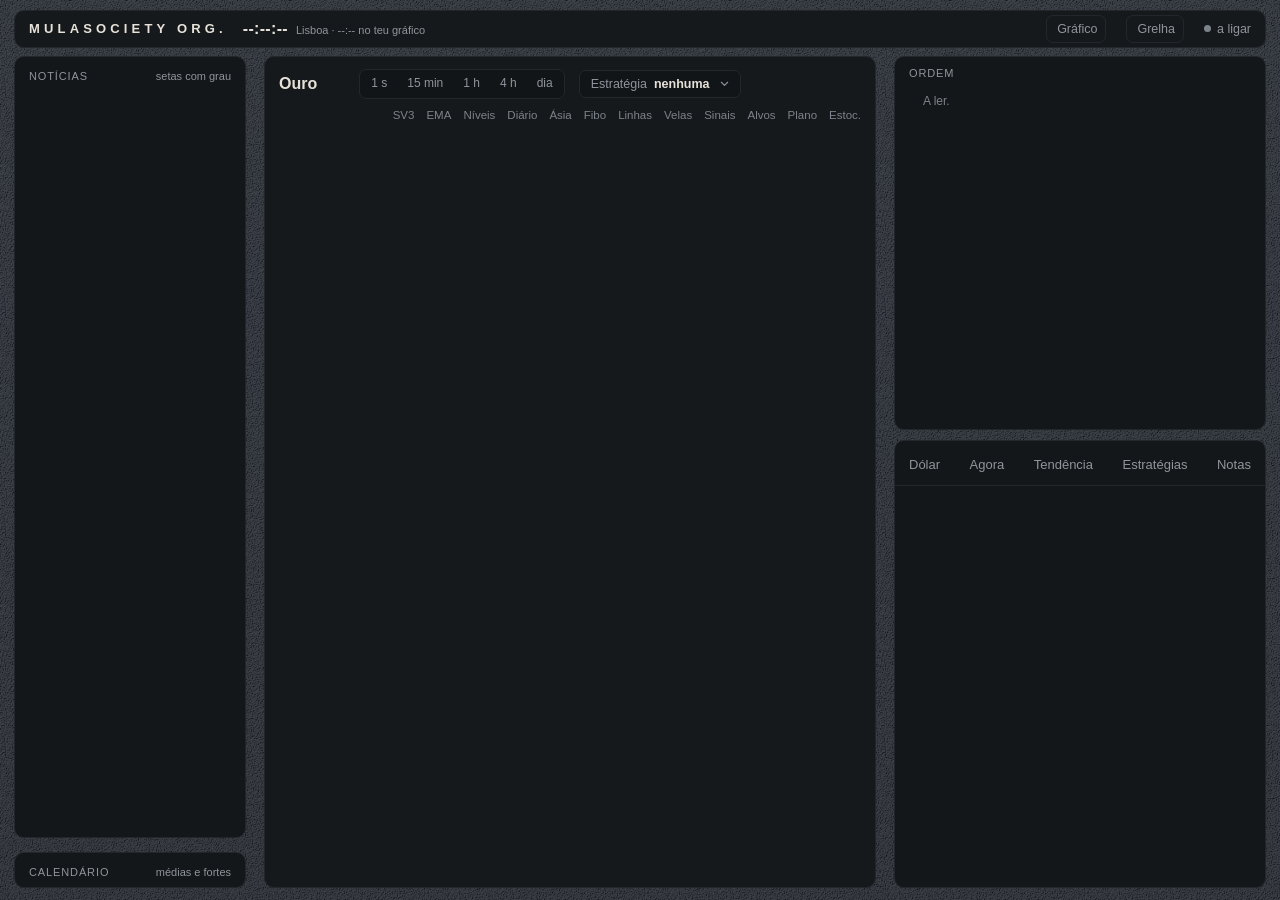
==== index.html @ 365e5f29 "Página do Jarvis do amigo" ====
<!doctype html>
<html lang="pt-PT" class="amigo">
<head>
<meta charset="utf-8">
<meta name="viewport" content="width=device-width, initial-scale=1, viewport-fit=cover">
<meta name="jarvis-codigo" content="__CODIGO__">
<title>MULASOCIETY ORG.</title>
<script>window.JARVIS_API = 'https://nefwmezamnjbgtswjkoy.supabase.co/functions/v1/jarvis-amigo'; window.JARVIS_VERSAO = 'fc8539d86f'</script>
<link rel="stylesheet" href="estilo.css?v=fc8539d86f">
<script>try{var g=localStorage.getItem('jarvis-grafico');if(g&&g!=='escuro')document.documentElement.dataset.graf=g}catch(e){}</script>
<link rel="icon" href="favicon.png">
<script src="vendor/lightweight-charts.standalone.production.js"></script>
</head>
<body>
<div id="app">
  <header class="topo">
    <div class="marca">MULASOCIETY ORG.</div>
    <div class="relogio"><b class="num" id="relogio">--:--:--</b><span>Lisboa · <span class="num" id="relogioGraf">--:--</span> no teu gráfico</span></div>
    <div class="it" id="sessoes"></div>
    <div class="it" id="resultado"><button type="button" class="temaBtn fatBtn" id="fatBtn" aria-pressed="false" hidden><span class="fat-longo">Calendário de faturação</span><span class="fat-curto">Faturação</span> <b class="num" id="fatBtnV"></b></button><span id="resultadoTxt"></span></div>
    <div class="dir">
      <div class="it" id="topoRobo" hidden></div>
      <button type="button" class="temaBtn" id="lucrosBtn" aria-haspopup="dialog" hidden>Lucros</button>
      <button type="button" class="temaBtn" id="temaBtn" aria-haspopup="dialog">Gráfico</button>
      <button type="button" class="temaBtn" id="grelhaBtn" aria-haspopup="dialog">Grelha</button>
      <div class="it" id="topoConta"></div>
      <div class="it" id="ligacao"><span class="ponto"></span>a ligar</div>
    </div>
  </header>
  <main class="grelha">
    <section class="col esq">
      <!-- 23/10 («em vez de radar, depois vamos meter isso no teu lado, mas arquiva para já; mete as notícias aí do lado
           esquerdo»): as notícias e o calendário passaram para o lugar do radar; o radar fica escondido até ir para o lado da conversa -->
      <!-- 24/10 («quero que seja um card específico no topo das notícias sozinho»): o calendário num card só, por cima -->
      <div class="card cresce noticias"><div class="tit"><span>Notícias</span><span>setas com grau<button type="button" id="pausaNot" class="pausaNot" hidden></button></span></div><div class="desliza"><div id="noticias"></div></div></div>
      <!-- 29/10 («o calendário mete tipo em baixo das notícias, em pequeno mesmo»): por baixo das notícias, só com a altura dos eventos -->
      <div class="card calendario"><div class="tit"><span>Calendário</span><span>médias e fortes</span></div><div id="calendario"></div></div>
      <div class="card cresce" hidden><div class="tit"><span>Radar</span><span id="radarInfo">a ler os pares</span></div><div class="desliza" id="radar"></div></div>
      <!-- 23/10 («também podes arquivar a força das divisas»): escondida como o radar -->
      <div class="card" hidden><div class="tit"><span>Força das divisas</span><span>24 h · 5 dias</span></div><div class="forca" id="forca"><div class="vazio">A medir pelos 28 pares.</div></div></div>
    </section>
    <section class="col centro">
      <div class="card cresce cardGraf">
        <div class="cab">
          <span class="sim" id="gNome">Ouro</span><span class="px num" id="gPx"></span><span class="num" id="gVar"></span>
          <div class="seg" id="tfs"><button type="button" data-tf="1s">1 s</button><button type="button" data-tf="15m">15 min</button><button type="button" data-tf="1h">1 h</button><button type="button" data-tf="4h">4 h</button><button type="button" data-tf="1d">dia</button></div>
          <button type="button" class="estrBtn camBtn" id="camBtn" aria-haspopup="dialog"><span class="r">Camadas</span><b id="camBtnV">0</b><svg viewBox="0 0 24 24" aria-hidden="true"><path d="m7 10 5 5 5-5"/></svg></button>
          <button type="button" class="estrBtn" id="estrBtn" aria-haspopup="dialog"><span class="r">Estratégia</span><b id="estrBtnV">nenhuma</b><svg viewBox="0 0 24 24" aria-hidden="true"><path d="m7 10 5 5 5-5"/></svg></button><label class="estrSel" hidden><span class="sr">Estratégia no gráfico</span><select id="estrSel"><option value="">Estratégia: nenhuma</option></select></label>
          <span class="timer num" id="gTimer" title="tempo até a vela deste tempo fechar"></span>
          <div class="camadas" id="camadas"><button type="button" data-c="sv3">SV3</button><button type="button" data-c="ema">EMA</button><button type="button" data-c="niveis">Níveis</button><button type="button" data-c="diario">Diário</button><button type="button" data-c="asia">Ásia</button><button type="button" data-c="fibo">Fibo</button><button type="button" data-c="linhas">Linhas</button><button type="button" data-c="velas">Velas</button><button type="button" data-c="sinais">Sinais</button><button type="button" data-c="alvos">Alvos</button><button type="button" data-c="plano">Plano</button><button type="button" data-c="posicoes">Posições</button><button type="button" data-c="estoc">Estoc.</button></div>
        </div>
        <div id="grafico"><div id="dica"></div></div>
        <div class="legenda"><span data-c="sv3"><i style="background:var(--rosa)"></i>vermelha do SV3</span><span data-c="sv3"><i style="background:#8b9096"></i>cinzenta</span><span data-c="sv3"><i style="background:var(--salva)"></i>verde</span><span data-c="ema"><i style="background:var(--areia)"></i><span id="legEma">EMA 200 de 15 min</span></span><span data-c="ema"><i class="trac"></i>EMA 80</span><span data-c="fibo"><i class="pont"></i>Fibonacci de 4 h</span><span data-c="diario"><i class="caixa"></i>zonas do diário</span><span data-c="linhas"><i style="background:var(--salva)"></i>linhas de tendência (4 h grossa, 1 h fina)</span><span data-c="velas">● velas de confirmação</span><span data-c="sinais">▼▲ sinais do robô</span><span class="suave">passa o rato por cima para ver o que é</span><span data-c="alvos"><i style="background:var(--salva);opacity:.55"></i>caixa verde até ao TP3, vermelha até ao stop</span></div>
        <!-- 22/10: a máquina do tempo saiu do ecrã («retira isto»); o robô na nuvem continua a usá-la antes de entrar -->
        <div class="maq" id="maquina" hidden></div>
      </div>
      <!-- 24/10 («também quero um card sozinho disto»): a tabela das estratégias num card próprio, por baixo do gráfico (app.js) -->
      <div class="card estrTP" id="estrTP" hidden></div>
    </section>
    <section class="col dir">
      <div class="card"><div class="tit"><span>Ordem</span><span class="num" id="planoVela"></span></div><div class="plano" id="plano"><div class="vazio">A ler.</div></div></div>
      <!-- 22/10 («muitos cartões à direita», «a ordem das coisas»): por baixo do plano, um só cartão com separadores; abre no
           «Agora», o resumo de quatro linhas, e o resto fica a um toque -->
      <div class="card abas">
        <div class="separadores" id="separadores"><button type="button" data-aba="macro">Dólar</button><button type="button" data-aba="agora">Agora</button><button type="button" data-aba="tendencia">Tendência</button><button type="button" data-aba="estrategias">Estratégias</button><button type="button" data-aba="observacoes">Notas</button><button type="button" data-aba="conversa">Conversa</button></div>
        <div class="aba desliza" data-aba="agora"><div class="tit"><span>Agora</span><span class="num" id="vela"></span></div><div class="brief" id="brief"></div><div class="brief" id="conta"></div></div>
        <div class="aba desliza" data-aba="tendencia"><div class="tit"><span>Tendência</span><span>direção pela EMA 200</span></div><div id="tendencia"><div class="vazio">A ler o dia, o 4 h, o 1 h e o 15 min.</div></div></div>
        <div class="aba desliza" data-aba="estrategias"><div class="tit"><span>Estratégias que mandaste</span><span>aplicadas sempre</span></div><div id="estrategias"><div class="vazio">A ler.</div></div></div>
        <!-- 24/10: o dólar e o petróleo, que confirmam (ou não) a entrada e a saída no ouro (app.js, macro) -->
        <div class="aba desliza" data-aba="macro"><div class="tit"><span>Dólar e petróleo</span><span>confirmam o ouro?</span></div><div id="macro"><div class="vazio">A ler.</div></div></div>
        <div class="aba desliza" data-aba="observacoes"><div class="tit"><span>Notas</span><span id="obsInfo">o que vai acontecendo</span></div><div class="obs" id="obs"></div></div>
        <div class="aba conversa" data-aba="conversa"><div class="tit"><span>Conversa</span><span>o Claude do teu Mac</span></div><div class="conv desliza" id="conversa"></div>
          <form class="entrada" id="pergunta"><input id="texto" placeholder="Escreve a tua pergunta…" autocomplete="off"><button type="submit">enviar</button></form></div>
      </div>
  <!-- 24/10 («mantém como está mas melhor só a disposição»): as opções passam para o fundo da direita; à esquerda o calendário e as notícias até ao fundo -->
      <div class="card opcoes"><div class="tit"><span>Opções</span></div><div class="opc" id="opcoes"></div></div>
    </section>
  </main>
  <!-- 30/10 («esta parte quero que seja uma página mesmo [...] para assim termos mais informação, não quero tipo popform»): o
       calendário de faturação numa página, no lugar das três colunas; a barra de cima fica (app.js) -->
  <main class="pagina" id="pagFat" aria-labelledby="fatTit" hidden>
    <header class="pag-cab"><button type="button" class="temaBtn" id="fatVoltar"><svg viewBox="0 0 24 24" aria-hidden="true"><path d="m15 6-6 6 6 6"/></svg>Voltar ao gráfico</button><h1 id="fatTit">Calendário de faturação</h1><div class="fat-mes" id="fatMes"></div></header>
    <div id="fatCorpo"><p class="fat-nota">A ler os avisos.</p></div>
  </main>
  <!-- 24/10 («no mobile ainda está difícil mexer; faz algo do género do TradingView para mobile»): no telemóvel não há
       página a correr; um painel de cada vez, a ecrã inteiro, e os separadores em baixo -->
  <nav class="mNav" id="mNav" aria-label="Painéis"><button type="button" data-m="grafico"><svg viewBox="0 0 24 24" aria-hidden="true"><path d="M7 3v18M17 3v18"/><rect x="5" y="7" width="4" height="8" rx="1"/><rect x="15" y="9" width="4" height="7" rx="1"/></svg>Gráfico</button><button type="button" data-m="estrategias"><svg viewBox="0 0 24 24" aria-hidden="true"><path d="M4 6h16M4 12h16M4 18h10"/></svg>Estratégias</button><button type="button" data-m="ordem"><svg viewBox="0 0 24 24" aria-hidden="true"><circle cx="12" cy="12" r="8"/><circle cx="12" cy="12" r="3"/></svg>Ordem</button><button type="button" data-m="analise"><svg viewBox="0 0 24 24" aria-hidden="true"><path d="M3 12h4l3-7 4 14 3-7h4"/></svg>Análise</button><button type="button" data-m="noticias"><svg viewBox="0 0 24 24" aria-hidden="true"><rect x="4" y="4" width="16" height="16" rx="2"/><path d="M8 9h8M8 13h8M8 17h5"/></svg>Notícias</button></nav>
</div>
<div class="dicaTopo" id="resultadoDica" hidden></div>
<!-- 25/10: o separador «Lucros» (app.js), por cima do ecrã -->
<div class="lucros" id="lucros" hidden>
  <div class="lucrosFundo" data-fecha></div>
  <section class="lucrosCaixa" role="dialog" aria-modal="true" aria-labelledby="lucrosTit">
    <header class="lucrosCab"><h2 id="lucrosTit">Lucros</h2><button type="button" class="lucrosFechar" id="lucrosFechar" data-fecha aria-label="Fechar">×</button></header>
    <div id="lucrosCorpo"></div>
  </section>
</div>
<!-- 29/10: o «Ver mais» dos avisos que fecharam (app.js), na mesma janela dos Lucros -->
<div class="lucros" id="fechados" hidden>
  <div class="lucrosFundo" data-fecha></div>
  <section class="lucrosCaixa fechadosCaixa" role="dialog" aria-modal="true" aria-labelledby="fechadosTit">
    <header class="lucrosCab"><h2 id="fechadosTit">Fecharam nas últimas 24 h</h2><button type="button" class="lucrosFechar" id="fechadosFechar" data-fecha aria-label="Fechar">×</button></header>
    <div id="fechadosCorpo"></div>
  </section>
</div>
<script type="module" src="app.js?v=fc8539d86f"></script>
</body>
</html>
---- estilo.css ----
/* O Jarvis: escuro e calmo. Cores suaves (rosa velho, areia, verde salva), barras cinzentas, cor só em texto pequeno.
   Sem brilhos, sem cápsulas com ícone. */
:root { --bg:#0f1113; --painel:#16191c; --painel2:#1a1d21; --borda:#23272c; --texto:#e7e2d9; --suave:#8f959c; --fraco:#7d838a;
        --areia:#d6c39f; --salva:#9cb894; --rosa:#cc9390 }
* { box-sizing:border-box; margin:0; padding:0 }
html, body { height:100% }
body { background:var(--bg); color:var(--texto); font:13px/1.45 -apple-system, BlinkMacSystemFont, "SF Pro Text", "Helvetica Neue", sans-serif; -webkit-font-smoothing:antialiased; overflow:hidden }
#app { height:100%; display:flex; flex-direction:column; padding:10px 14px 12px }
.num { font-variant-numeric:tabular-nums }
.topo { display:flex; align-items:center; gap:20px; white-space:nowrap; padding:0 4px 10px; border-bottom:1px solid var(--borda); margin-bottom:12px; overflow:hidden }
.marca { font-weight:600; letter-spacing:.32em; font-size:15px }
.marca small { letter-spacing:.02em; font-weight:400; color:var(--suave); font-size:12px; margin-left:8px }
.topo .it { color:var(--suave) } .topo .it b { color:var(--texto); font-weight:500 }
.topo .dir { margin-left:auto; display:flex; gap:20px; align-items:center }
.ponto { display:inline-block; width:7px; height:7px; border-radius:50%; background:var(--fraco); margin-right:6px; vertical-align:1px }
.ponto.on { background:var(--salva) } .ponto.erro { background:var(--rosa) } .ponto.pausa { background:var(--areia) }
/* 25/10 («aumentar um pouco estes cards na horizontal, diminuis um pouco o gráfico»): a coluna da direita vai até 372 px; em
   ecrãs estreitos cede primeiro ela, até aos 326 de antes, e o gráfico nunca fica abaixo dos 520 */
.grelha { flex:1; min-height:0; display:grid; grid-template-columns:232px minmax(520px, 1fr) minmax(326px, 372px); gap:18px }
.col { display:flex; flex-direction:column; gap:14px; min-height:0; min-width:0 }
.col.dir { overflow:auto }
.card { background:var(--painel); border:1px solid var(--borda); border-radius:10px }
.card.cresce { flex:1; min-height:0; display:flex; flex-direction:column }
[hidden] { display:none !important }
/* 23/10 (revisão de design): os controlos são botões a sério, com o aspeto de antes; quem usa o teclado vê onde está */
button { font:inherit; color:inherit; background:none; border:0; padding:0; cursor:pointer; text-align:inherit }
:focus-visible { outline:2px solid var(--areia); outline-offset:2px; border-radius:4px }
.conversa { min-height:300px }
.desliza { overflow:auto; flex:1; min-height:0 }
.tit { font-size:11px; letter-spacing:.08em; text-transform:uppercase; color:var(--suave); padding:12px 14px 8px; display:flex; justify-content:space-between; gap:10px }
.tit span + span { text-transform:none; letter-spacing:0 }
.sobe { color:var(--salva) } .desce { color:var(--rosa) } .areia { color:var(--areia) } .suave { color:var(--suave) }
.vazio { padding:6px 14px 12px; color:var(--fraco); font-size:12px }
/* radar */
.par { padding:9px 14px; border-top:1px solid var(--borda); display:grid; grid-template-columns:1fr auto; row-gap:2px; cursor:pointer }
.par:hover { background:#181b1f } .par.ativo { background:var(--painel2) }
.par .n { font-weight:600 } .par .p { text-align:right }
.par .e { grid-column:1 / 2; font-size:11.5px; color:var(--suave); align-self:center } .par .e.toda { grid-column:1 / 3 }
/* 22/10: «carregar gráfico» nos pares; o ouro preso no topo da lista, sempre à mostra */
.par { cursor:default } .par.ouro { cursor:pointer; position:sticky; top:0; z-index:2; background:var(--painel); border-bottom:1px solid var(--borda) } .par.ouro.ativo { background:var(--painel2) }
.carregar { justify-self:end; align-self:center; font:inherit; font-size:11px; line-height:1; padding:5px 9px; border-radius:6px; border:1px solid #3a4047; background:transparent; color:var(--texto); cursor:pointer; white-space:nowrap }
.carregar:hover { background:#22262b; border-color:#4a5058 } .carregar.on { border-color:transparent; color:var(--areia); cursor:default; padding-right:0 }
.par .barra { grid-column:1 / 3; height:3px; background:#24282d; border-radius:2px; margin-top:5px; overflow:hidden }
.par .barra i { display:block; height:100%; background:#5d636a; border-radius:2px }
/* opções */
.opc { padding:2px 14px 12px }
.opc .opcao { width:100%; display:flex; justify-content:space-between; align-items:center; padding:7px 0; font-size:12.5px; text-align:left; cursor:pointer }
.opc .opcao:disabled { color:var(--fraco); cursor:default }
.sw { width:30px; height:17px; border-radius:9px; background:#2a2f35; position:relative; flex:none }
.sw::after { content:''; position:absolute; top:2px; left:2px; width:13px; height:13px; border-radius:50%; background:#8f959c; transition:transform .15s }
.sw.on { background:#3c4a3a } .sw.on::after { transform:translateX(13px); background:var(--salva) }
/* gráfico */
.cab { display:flex; align-items:center; gap:14px; padding:12px 14px 6px; white-space:nowrap }
.cab .sim { font-size:16px; font-weight:600 } .cab .px { font-size:16px }
.seg { display:flex; gap:2px; background:#121518; border:1px solid var(--borda); border-radius:7px; padding:2px }
.seg > * { padding:3px 9px; border-radius:5px; color:var(--suave); font-size:12px; cursor:pointer } .seg > .on { background:#262b31; color:var(--texto) }
.cab { flex-wrap:wrap; row-gap:6px }
.camadas { order:9; flex-basis:100%; display:flex; justify-content:flex-end; gap:12px; font-size:11.5px; color:var(--fraco) } .camadas > * { cursor:pointer } .camadas > .on { color:var(--texto) }
.camadas > .on::before { content:'● '; font-size:8px; vertical-align:2px }
/* desde 23/10 as notícias estão à esquerda e o gráfico ocupa a coluna do meio toda */
#grafico { flex:1; min-height:300px; margin:0 6px; position:relative }
.paneTit { position:absolute; left:6px; top:3px; z-index:3; font-size:11px; color:var(--fraco); pointer-events:none }
/* 25/10: porque é que uma camada ligada não desenha nada (app.js, notaCamada) */
.notaCam { position:absolute; left:10px; top:8px; z-index:6; max-width:calc(100% - 100px); padding:6px 10px; background:#1d2126; border:1px solid var(--borda); border-radius:6px; font-size:12px; line-height:1.4; color:var(--texto); pointer-events:none; opacity:0; transition:opacity .15s }
.notaCam.on { opacity:1 }
#dica { position:absolute; z-index:5; display:none; pointer-events:none; background:#1d2126; border:1px solid var(--borda); border-radius:6px; padding:7px 9px; font-size:12px; max-width:300px; line-height:1.45 }
.legenda { display:flex; flex-wrap:wrap; gap:6px 16px; padding:2px 14px 10px; font-size:11.5px; color:var(--suave) }
.legenda i { display:inline-block; width:14px; height:2px; vertical-align:3px; margin-right:6px }
.legenda i.trac { background:repeating-linear-gradient(90deg, rgba(214,195,159,.6) 0 4px, transparent 4px 7px) }
.legenda i.pont { background:repeating-linear-gradient(90deg, rgba(214,195,159,.7) 0 2px, transparent 2px 4px) }
.legenda i.caixa { height:8px; vertical-align:0; border:1px dashed rgba(214,195,159,.55); background:rgba(214,195,159,.06) }
.maq { margin:0 14px 14px; padding:11px 13px; border:1px solid var(--borda); border-radius:8px; background:#14171a; display:grid; grid-template-columns:1fr auto; gap:4px 18px; align-items:center; font-size:12px }
.maq .t1 { font-size:12.5px } .maq .t2 { color:var(--suave) } .maq .t2 div + div { margin-top:2px }
.maq .ver { grid-row:1 / 3; grid-column:2; text-align:right; color:var(--suave) }
.maq .ver b { display:block; font-size:14px; letter-spacing:.04em }
/* 24/10: o card das estratégias de TP, por baixo do gráfico; uma coluna por maneira de fechar */
.estrTP { padding:0 14px 11px; font-size:12px; flex:none }
.estrTP .tit { padding:10px 0 8px }
.estrTP .lista { display:grid; grid-template-columns:repeat(auto-fit, minmax(150px, 1fr)); gap:8px 18px }
.estrTP .n { color:var(--suave) } .estrTP .nossa .n { color:var(--texto) } .estrTP .n i { font-style:normal; color:var(--areia) }
.estrTP .e b { display:block; font-size:15px; font-weight:600; margin:3px 0 2px } .estrTP .q { color:var(--suave) }
/* observações */
.obs { padding:0 14px 10px }
.obs > div:not(.vazio) { display:grid; grid-template-columns:52px 1fr; gap:10px; padding:6px 0; border-top:1px solid var(--borda); font-size:12.5px }
.obs > div:first-child { border-top:0 } .obs .vazio { padding:6px 0 } .obs .h { color:var(--suave) }
.obs .forte > span:last-child { color:var(--texto); font-weight:500 } .obs .info > span:last-child { color:#c9c4bb }
/* agora e conta */
.brief { padding:0 14px 12px }
.brief p { margin-bottom:8px }
.brief .se { padding-left:12px; position:relative; margin-bottom:6px } .brief .se::before { content:''; position:absolute; left:0; top:9px; width:5px; height:1px; background:var(--suave) }
.brief .forte { color:var(--salva) }
.linha { display:flex; justify-content:space-between; gap:10px; padding:7px 0; border-top:1px solid var(--borda); font-size:12.5px }
.linha span:first-child { color:var(--suave) } .linha span:last-child { text-align:right }
.risco { height:4px; background:#24282d; border-radius:2px; margin:2px 0 4px; overflow:hidden }
.risco i { display:block; height:100%; background:#5d636a; border-radius:2px }
/* notícias e calendário */
.noticia { padding:8px 14px; border-top:1px solid var(--borda); font-size:12px }
.noticia .q { display:flex; justify-content:space-between; align-items:center; gap:8px; color:var(--suave); font-size:11px; margin-bottom:4px }
.noticia .pq { color:var(--suave); font-size:11px; margin-top:3px }
/* conversa */
.conv { padding:0 14px 8px; font-size:12.5px }
.msg { padding:8px 10px; border-radius:8px; margin-bottom:8px; white-space:pre-wrap }
.msg.eu { background:#20242a; margin-left:40px } .msg.jv { background:#191c20; border:1px solid var(--borda) }
.msg .q { color:var(--suave); font-size:11px; margin-bottom:2px }
.entrada { display:flex; gap:8px; margin:0 14px 12px; border:1px solid var(--borda); border-radius:8px; padding:6px 6px 6px 10px }
.entrada input { flex:1; background:transparent; border:0; outline:0; color:var(--texto); font:inherit }
.entrada button { background:#262b31; color:var(--texto); border:0; border-radius:6px; padding:4px 10px; font:inherit; cursor:pointer }
.entrada button:disabled { color:var(--fraco); cursor:default }
::-webkit-scrollbar { width:8px; height:8px } ::-webkit-scrollbar-thumb { background:#2a2f35; border-radius:4px } ::-webkit-scrollbar-track { background:transparent }
.msg .c b { color:var(--texto); font-weight:600 }
/* tendência nos quatro tempos */
.tend { width:100%; border-collapse:collapse; font-size:12.5px }
.tend th { text-align:left; color:var(--fraco); font-weight:400; font-size:11px; padding:0 14px 6px }
.tend td { padding:6px 14px; border-top:1px solid var(--borda); white-space:nowrap }
.tend td:first-child { color:var(--suave) } .tend th:last-child, .tend td:last-child { text-align:right }
.tend .terra { color:var(--areia); font-size:11px }
.tnota { padding:8px 14px 12px; border-top:1px solid var(--borda); font-size:12px; color:var(--suave) } .tnota div + div { margin-top:4px }
.tnota b { color:var(--texto); font-weight:500 }
.fecho { padding:2px 14px 8px; font-size:11.5px; color:var(--suave) }   /* a leitura do fecho, com o mercado fechado */
/* força das divisas: barras cinzentas a partir do meio, o valor com cor */
.forca .m { display:grid; grid-template-columns:34px 1fr 52px 46px; align-items:center; gap:8px; padding:4px 14px; font-size:12px }
.forca .m .n { font-weight:600 } .forca .m .v { text-align:right } .forca .m .c { text-align:right; color:var(--fraco); font-size:11px }
.forca .b { position:relative; height:4px; background:#24282d; border-radius:2px }
.forca .b i { position:absolute; top:0; height:100%; background:#5d636a; border-radius:2px }
.forca .sugere { padding:8px 14px 12px; margin-top:4px; border-top:1px solid var(--borda); font-size:12px; color:var(--suave) }
.forca .sugere b { color:var(--texto); font-weight:500; cursor:pointer } .forca .sugere b:hover { text-decoration:underline }
/* o resumo do «Agora»: o rótulo à esquerda, a frase à direita, os números a negrito; a análise toda fica em «Ver tudo» */
.resumo { margin-bottom:10px }
.resumo > div { display:grid; grid-template-columns:74px 1fr; gap:10px; padding:7px 0; border-top:1px solid var(--borda); font-size:13px }
.resumo > div:first-child { border-top:0; padding-top:0 }
.resumo > div > span:first-child { color:var(--suave); font-size:11.5px; padding-top:1px }
.resumo b { font-weight:600; color:var(--texto) }
.mais summary { cursor:pointer; color:var(--suave); font-size:12px; padding:4px 0 8px; list-style:none }
.mais summary::-webkit-details-marker { display:none } .mais summary::before { content:'▸ '; font-size:10px } .mais[open] summary::before { content:'▾ ' }
.mais[open] summary { margin-bottom:6px }
/* as estratégias que ele mandou */
.estr { padding:8px 14px 10px; border-top:1px solid var(--borda); font-size:12.5px } .estr:first-child { border-top:0; padding-top:2px }
.estr .en { margin-bottom:3px } .estr .ee { margin-bottom:5px } .estr .ee.sinal { color:var(--areia) }
.estr .ep { color:var(--fraco); font-size:12px; padding:1px 0 } .estr .ep.ok { color:var(--salva) } .estr .ep.nao { color:var(--rosa) }
.estr .ec { color:var(--suave); font-size:11.5px; margin-top:5px }
.estr b { font-weight:600 }
/* o plano de agora */
.plano { padding:0 14px 12px }
.plano .acao { font-size:18px; font-weight:600; letter-spacing:.04em; margin-bottom:8px } .plano .acao small { font-size:12px; font-weight:400; letter-spacing:0; color:var(--suave) }
.plano .acao.vender { color:var(--rosa) } .plano .acao.comprar { color:var(--salva) } .plano .acao.esperar { color:var(--areia) }
.plano .pl { display:grid; grid-template-columns:58px auto 1fr; gap:4px 10px; padding:6px 0; border-top:1px solid var(--borda); font-size:12.5px; align-items:baseline }
.plano .pl > span:first-child { color:var(--suave); font-size:11.5px } .plano .pl b { font-weight:600 } .plano .pl .x { color:var(--suave); font-size:11.5px }
.plano .pq { color:var(--suave); font-size:12px; margin-top:6px }
/* o quadro dos alvos (camada «Alvos»), no canto de baixo à direita das velas */
.alvos { position:absolute; z-index:4; display:none; pointer-events:none; width:224px; padding:8px 10px 7px; background:rgba(21,24,28,.92); border:1px solid var(--borda); border-radius:8px; font-size:11px; font-variant-numeric:tabular-nums }
.alvos .t { color:var(--fraco); margin-bottom:5px; display:flex; align-items:center; gap:8px }
.alvos .t .seg { margin-left:auto; pointer-events:auto } .alvos .t .seg > * { padding:1px 5px; font-size:11px } .alvos .t { white-space:nowrap }
.alvos .l { display:grid; grid-template-columns:30px 22px 1fr 32px; gap:6px; align-items:center; line-height:17px }
.alvos .l b { font-weight:600 }
.alvos .l .q { text-align:right; color:var(--fraco) }
.alvos .barra { display:block; height:4px; border-radius:2px; background:rgba(255,255,255,.06); overflow:hidden }
.alvos .barra span { display:block; height:100% }
.alvos .r { margin-top:5px; color:var(--fraco) }
.alvos .r b.st { color:#cc9390; font-weight:600 }
.alvos .l.st b, .alvos .l.st .q { color:#cc9390 }
.alvos .a { margin-top:2px; display:flex; justify-content:space-between; align-items:baseline; white-space:nowrap }
.alvos .a b { font-size:13px; margin-left:3px }
.alvos .nota { margin-top:3px; font-size:11px; color:var(--fraco) }
/* a entrada do amigo (o link partilhado, servidor/amigo.mjs): sem a conta, o robô, as opções, as posições e a conversa */
.amigo #topoRobo, .amigo #topoConta, .amigo #conta, .amigo .card:has(#opcoes), .amigo .conversa, .amigo [data-c="posicoes"] { display:none !important }
/* o relógio da vela, ao lado dos tempos do gráfico */
.timer { margin-left:auto; font-size:13px; color:var(--fraco); font-variant-numeric:tabular-nums }
.timer b { font-size:16px; font-weight:600; color:#e8e6e1; margin-left:2px }
.timer.quase b { color:#d6c39f }
.alvos .hoje { margin:1px 0 8px; font-size:12px }
.alvos .hoje b { font-weight:600 } .alvos .hoje .v { color:#9cb894 } .alvos .hoje .r { color:#cc9390 }
.alvos .t2 { color:var(--fraco); margin-bottom:3px; font-size:11px; letter-spacing:.06em; text-transform:uppercase }
/* o Plano agora (22/10, «mete isto bacano, tem que se ver bem»): a ação num bloco com a cor do lado e os níveis numa escada
   pela ordem do preço, como no gráfico, com o preço de agora no sítio dele */
.plano .acaoBloco { border-left:3px solid var(--rosa); background:rgba(204,147,144,.08); border-radius:8px; padding:10px 12px; margin:2px 0 10px }
.plano .acaoBloco.comprar { border-left-color:var(--salva); background:rgba(156,184,148,.08) }
.plano .acaoBloco .acao { font-size:24px; font-weight:700; letter-spacing:.05em; margin:0; line-height:1.1 }
.plano .acaoBloco.vender .acao { color:var(--rosa) } .plano .acaoBloco.comprar .acao { color:var(--salva) }
.plano .acaoBloco .sub { margin-top:4px; font-size:12px; color:var(--suave) }
.plano .acaoBloco.pausa { border-left-color:var(--fraco); background:rgba(255,255,255,.03) } .plano .acaoBloco.pausa .acao { color:var(--suave) }
.plano .escada.apagada { opacity:.45 }
.plano .escada { position:relative; margin:4px 0 8px; padding-left:16px }
.plano .escada::before { content:""; position:absolute; left:4px; top:14px; bottom:14px; width:1px; background:var(--borda) }
.plano .deg { position:relative; display:grid; grid-template-columns:62px auto 1fr; align-items:baseline; gap:10px; padding:5px 0 }
.plano .deg i { position:absolute; left:-16px; top:50%; width:9px; height:9px; margin-top:-4.5px; border-radius:50%; background:var(--suave) }
.plano .deg .n { font-size:11px; letter-spacing:.07em; text-transform:uppercase; color:var(--suave) }
.plano .deg b { font-size:17px; font-weight:600 }
.plano .deg .d { justify-self:end; font-size:12px; color:var(--suave); font-variant-numeric:tabular-nums }
.plano .deg.st i { background:var(--rosa) } .plano .deg.st .n, .plano .deg.st .d { color:var(--rosa) }
.plano .deg.en i { background:var(--areia) } .plano .deg.en .n { color:var(--areia) }
.plano .deg.al i { background:var(--salva) } .plano .deg.al .n, .plano .deg.al .d { color:var(--salva) }
.plano .deg.ag { padding:3px 0 } .plano .deg.ag i { background:#15181c; border:1.5px solid #e8e6e1; width:8px; height:8px; margin-top:-4px }
.plano .deg.ag b { font-size:13px; font-weight:500; color:#e8e6e1 } .plano .deg.ag .n { color:#e8e6e1 }
.plano .nota { font-size:12px; color:var(--suave); margin-top:6px; line-height:1.45 } .plano .nota b { color:#cfccc5; font-weight:600 }
/* a seta das notícias como no card Mercado do Orca (22/10, «aqui eu quero ▲2 XAUUSD»): seta, grau e símbolo numa pastilha
   com a cor do lado */
.chip { display:inline-block; padding:0 6px; border-radius:4px; font-weight:600; font-size:11px; line-height:17px; font-variant-numeric:tabular-nums }
.chip.sobe { background:rgba(156,184,148,.18) } .chip.desce { background:rgba(204,147,144,.18) }
/* a máquina do tempo saiu do ecrã (22/10) */
.maq[hidden] { display:none !important }

/* 22/10 («mete texturas tipo o meu Orca»): a textura em relevo do tema do Orca (~/orca-tema/tema.css) no fundo. */
/* 25/10 («melhora a textura, podes usar a mesma que temos aqui no Orca»): a janela do Jarvis desenha com o motor do Safari,
   que fazia o mesmo SVG mais liso. Agora é a textura do Orca já desenhada pelo Chrome (textura.png, a 2x), em cima do
   mesmo fundo do Orca (modelo «black»), sem o brilho azul do quadro */
:root { --textura:url("textura.png") }
body { background:var(--textura), linear-gradient(180deg, #121720 0%, #0e121a 100%); background-size:220px 220px, auto; background-attachment:fixed, fixed }
/* 22/10 («há sítios que não é preciso»): os cartões ficam lisos; a textura só no fundo, à volta deles, como no Orca */
/* 22/10 («mete isto mais na minha cara»): a barra de cima numa faixa lisa por cima da textura, as horas grandes com os
   segundos e a hora do gráfico dele por baixo, e a sessão aberta a cor de areia */
.topo { background:var(--painel); border:1px solid var(--borda); border-radius:10px; padding:8px 16px; margin-bottom:12px }
.relogio { display:flex; flex-direction:column; line-height:1.1 }
.relogio b { font-size:22px; font-weight:600; letter-spacing:.02em; color:var(--texto) }
.relogio span { font-size:11px; color:var(--suave); margin-top:2px }
.topo .it { font-size:13.5px } .topo .it b { font-weight:600 }
#sessoes.aberta { color:var(--areia); font-weight:600 }
/* 22/10: o cartão com separadores à direita (Agora, Tendência, Estratégias, Notícias, Calendário, Conversa) */
.abas .separadores { display:flex; flex-wrap:nowrap; gap:2px; padding:10px 8px 0; overflow-x:auto; border-bottom:1px solid var(--borda) }
.abas .separadores > * { padding:6px 5px 8px; font-size:11.5px; white-space:nowrap; color:var(--suave); cursor:pointer; border-bottom:2px solid transparent; margin-bottom:-1px }
.abas .separadores > :hover { color:var(--texto) }
.abas .separadores > .on { color:var(--texto); font-weight:600; border-bottom-color:var(--areia) }
.abas .aba { display:none } .abas .aba.on { display:block } .abas .aba.conversa.on { display:flex; flex-direction:column; flex:1; min-height:0 }
.amigo #separadores [data-aba="conversa"] { display:none !important }
/* 22/10 («retira»): sem a legenda por baixo do gráfico; o que cada coisa é vê-se ao passar o rato */
.legenda { display:none !important }
/* os separadores sem a barra de deslizar por baixo (aparecia uma faixa cinzenta) */
.abas .separadores { scrollbar-width:none } .abas .separadores::-webkit-scrollbar { display:none }
/* 22/10 («retira»): sem o separador da Conversa */
#separadores [data-aba="conversa"], .abas .aba.conversa { display:none !important }
/* 22/10 («tá feio, mete tipo ORDEM»): o título do cartão do plano é «Ordem» e os títulos nunca partem em duas linhas */
.tit span:first-child { white-space:nowrap } .tit span + span { text-align:right }
/* 25/10: o pausa e play das notícias, no título delas (só no Mac dele; o amigo não o vê) */
.pausaNot { display:inline-grid; place-items:center; width:24px; height:24px; margin:-6px -7px -6px 4px; vertical-align:middle; padding:0; border:0; border-radius:6px; background:none; color:var(--suave); cursor:pointer; transition:color .15s }
.pausaNot svg { width:12px; height:12px; fill:currentColor }
.pausaNot:hover { color:var(--texto) } .pausaNot:focus-visible { outline:2px solid var(--suave); outline-offset:1px } .pausaNot:disabled { opacity:.5; cursor:default }
.pausaNot[hidden], html.amigo .pausaNot { display:none }
/* 22/10 («retira»): sem a sessão («entre sessões», «Londres aberta») na barra de cima */
#sessoes { display:none !important }
/* 22/10 («mete tipo assim»): os eventos do calendário em caixas, como o cartão «Próximos eventos» do Orca */
.evento { display:inline-flex; align-items:center; gap:10px; padding:4px 12px; border:1px solid rgba(214,195,159,.35); border-radius:8px; background:rgba(214,195,159,.05); color:var(--texto); max-width:100% }
.evento .moeda { color:var(--areia); font-weight:700; letter-spacing:.03em }
.evento .tt { overflow:hidden; text-overflow:ellipsis; white-space:nowrap }
.evento .prev { color:var(--suave); white-space:nowrap }
.evento .hora { color:var(--areia); font-weight:700; white-space:nowrap; margin-left:auto }
.evento.forte { border-color:rgba(204,147,144,.5); background:rgba(204,147,144,.06) } .evento.forte .moeda, .evento.forte .hora { color:var(--rosa) }
/* 25/10 («quando tiver 1 hora antes das reuniões elas pulsam levemente»): na última hora antes da notícia a caixa pulsa
   devagar, a borda e o fundo, sem brilho (app.js marca .perto). Com o movimento reduzido fica só a borda mais forte */
.evento.perto { border-color:rgba(214,195,159,.75) } .evento.forte.perto { border-color:rgba(204,147,144,.85) }
@media (prefers-reduced-motion: no-preference) {
  .evento.perto { animation:pulsaEv 2.4s ease-in-out infinite } .evento.forte.perto { animation-name:pulsaEvForte }
}
@keyframes pulsaEv { 0%, 100% { border-color:rgba(214,195,159,.35); background-color:rgba(214,195,159,.05) } 50% { border-color:rgba(214,195,159,.8); background-color:rgba(214,195,159,.13) } }
@keyframes pulsaEvForte { 0%, 100% { border-color:rgba(204,147,144,.5); background-color:rgba(204,147,144,.06) } 50% { border-color:rgba(204,147,144,.9); background-color:rgba(204,147,144,.15) } }
.eventos { display:flex; flex-direction:column; gap:6px; padding:2px 14px 12px } .eventos .evento { display:flex; font-size:12.5px }
/* na barra de cima o «.topo .it b» punha a moeda e a hora a branco: a cor de areia (ou rosa nos fortes) ganha aqui */
.topo .it .evento b.moeda, .topo .it .evento b.hora { color:var(--areia); font-weight:700 }
.topo .it .evento.forte b.moeda, .topo .it .evento.forte b.hora { color:var(--rosa) }
/* 22/10 («quero o Agora bacano e apelativo»): o Agora em blocos (direção, onde está, cenários, SV3, atenção) */
.agora { padding:4px 14px 10px; display:flex; flex-direction:column; gap:14px }
.ag-rot { font-size:11px; letter-spacing:.08em; text-transform:uppercase; color:var(--suave); margin-bottom:6px }
.ag-px { font-size:20px; font-weight:600; color:var(--texto) }
.ag-faixa { position:relative; height:6px; border-radius:3px; margin:10px 2px 7px; background:linear-gradient(90deg, rgba(156,184,148,.6), rgba(255,255,255,.08) 50%, rgba(204,147,144,.6)) }
.ag-faixa i { position:absolute; top:50%; width:13px; height:13px; margin:-6.5px 0 0 -6.5px; border-radius:50%; background:var(--texto); border:2px solid var(--painel) }
.ag-pontas { display:flex; justify-content:space-between; font-size:11.5px }
.ag-cens { display:grid; grid-template-columns:1fr 1fr; gap:8px }
.ag-cen { padding:9px 10px; border-radius:8px; border:1px solid var(--borda); display:flex; flex-direction:column; gap:1px }
.ag-cen.sobe { background:rgba(156,184,148,.06) } .ag-cen.desce { background:rgba(204,147,144,.06) }
.ag-cen .ag-cen-t { font-size:11px; color:var(--suave) } .ag-cen b { font-size:15px; font-weight:600; margin-bottom:3px }
.ag-sv3 { display:flex; align-items:baseline; gap:8px; flex-wrap:wrap; font-size:13px } .ag-sv3 b { font-size:15px; color:var(--texto) }
.ag-sv3.entrar { padding:8px 10px; border-radius:8px; background:rgba(156,184,148,.1) }
.ag-atencao { padding:8px 10px; border-left:3px solid var(--areia); background:rgba(214,195,159,.06); border-radius:6px; font-size:12.5px }
.ag-txt { font-size:13px }
/* lá em cima, o que os avisos davam com o lote dele desde as 17:00 (29/10: o amigo também a vê) */
.topo .it b.sobe { color:var(--salva) } .topo .it b.desce { color:var(--rosa) }
/* a explicação da barra lá em cima (23/10, «dizer com base no quê»): aparece logo ao passar o rato, por cima de tudo */
.dicaTopo { position:fixed; z-index:50; width:360px; padding-bottom:12px; background:var(--painel); border:1px solid var(--borda); border-radius:10px; box-shadow:0 12px 32px rgba(0,0,0,.5); font-size:12.5px; pointer-events:none }
.dicaTopo .l { display:grid; grid-template-columns:1fr auto; column-gap:12px; padding:3px 14px }
.dicaTopo .l i { grid-column:1 / 3; font-style:normal; color:var(--suave); font-size:11.5px; line-height:1.35 }
.dicaTopo p { margin:10px 14px 0; color:var(--suave); font-size:11.5px; line-height:1.45 }
/* 23/10 (revisão de design, «um pouco mais clean»): no Agora sai o título repetido (o separador já diz «Agora» e a hora da
   vela já está no cartão da Ordem). 25/10 («retira», nas Notas e nas Estratégias): sai em todos os separadores */
.abas .aba > .tit { display:none } .abas .aba { padding-top:10px }
/* 24/10: o placar das estratégias, no lugar do card das estratégias de TP */
.estrTP .placar { width:100%; border-collapse:collapse; font-size:12px }
.estrTP .placar th { text-align:right; font-weight:500; color:var(--suave); padding:4px 8px; border-bottom:1px solid var(--borda); white-space:nowrap }
.estrTP .placar td { text-align:right; padding:5px 8px; white-space:nowrap }
.estrTP .placar th:first-child, .estrTP .placar td:first-child { text-align:left; white-space:normal }
.estrTP .placar tbody tr + tr td { border-top:1px solid var(--borda) }
.estrTP .placar .ouro { background:linear-gradient(100deg, #b8925a 0%, #b8925a 40%, #f3dfb0 50%, #b8925a 60%, #b8925a 100%); background-size:250% 100%;
  background-position:100% 0; -webkit-background-clip:text; background-clip:text; color:transparent; letter-spacing:.04em }
@media (prefers-reduced-motion: no-preference) { .estrTP .placar .ouro { animation:ouro 3.5s ease-in-out infinite } }
@keyframes ouro { 0%, 30% { background-position:100% 0 } 70%, 100% { background-position:0 0 } }
.estrTP .placar .sobe { color:var(--salva) } .estrTP .placar .desce { color:var(--rosa) }
/* 24/10: o calendário num card só, por cima das notícias; com muitos eventos desliza em vez de empurrar as notícias */
#calendario { max-height:220px; overflow-y:auto }
/* 24/10 («o gráfico deveria ser a cena que se via melhor, o hiperfoco; o resto está tudo muito junto»): as colunas dos lados mais
   estreitas e mais espaço entre os cards; a tabela das estratégias fica baixa e desliza por dentro, para o gráfico ficar com a altura */
/* 24/10 («diminui o gráfico e mete isto sempre à mostra»): a tabela inteira, sem deslizar; o gráfico fica com o resto */
.estrTP { max-height:none; overflow:visible }
.estrTP .tit { position:sticky; top:0; background:var(--painel); z-index:1 }
.col.esq .card, .col.dir .card { background:#141719 }
/* 24/10 («pode mostrar apenas 5 e depois scroll»): as observações mostram umas 5 e o resto desliza */
.obs { max-height:300px; overflow-y:auto }
/* 24/10 («as notícias também pode só mostrar 5, o resto é scroll») */
.noticias .desliza { max-height:none }
/* 24/10 («....», o card das Observações com o fundo vazio): o card dos separadores fica do tamanho do que mostra; as abas compridas deslizam */
.abas .aba.on { max-height:560px; overflow-y:auto }
/* o calendário em grelha (24/10) */
.mes { padding:0 14px 10px }
.mesNome { color:var(--texto); font-weight:500; margin-bottom:6px }
.grelhaMes { display:grid; grid-template-columns:repeat(7, 1fr); gap:2px; text-align:center; font-variant-numeric:tabular-nums }
.grelhaMes .dsem { color:var(--fraco); font-size:10.5px; padding-bottom:3px }
.grelhaMes .dia { position:relative; padding:5px 0 7px; border-radius:6px; font-size:12px; color:var(--texto) }
.grelhaMes .dia.passou, .grelhaMes .dia.fds { color:var(--fraco) }
.grelhaMes .dia.hoje { background:rgba(214,195,159,.14); color:var(--areia); font-weight:600 }
.grelhaMes .dia i { position:absolute; left:50%; bottom:2px; width:4px; height:4px; margin-left:-2px; border-radius:50% }
.grelhaMes .dia i.forte { background:var(--rosa) } .grelhaMes .dia i.medio { background:var(--areia) }
#calendario { max-height:none }
/* as observações (24/10): títulos dos dias, a hora numa coluna estreita, as repetidas juntas */
.obs > .o { grid-template-columns:40px 1fr !important; gap:12px !important; padding:8px 0 !important; line-height:1.4 }
.obs .obsDia { font-size:10.5px; letter-spacing:.08em; text-transform:uppercase; color:var(--fraco); padding:12px 0 4px; border-top:0 !important; display:block !important }
.obs .obsDia:first-child { padding-top:2px }
.obs .obsDia + .o { border-top:0 }
.obs .o .h { color:var(--fraco); padding-top:1px }
.obs .o.atencao .tx { color:var(--texto) }
.obs .o .rep { display:block; color:var(--suave); font-size:11.5px; margin-top:2px }
/* o separador Agora, a conta (24/10) */
.riscoBloco { border-top:1px solid var(--borda); padding:12px 0 4px }
.riscoBloco .rl { display:flex; justify-content:space-between; align-items:baseline }
.riscoBloco .rl span { color:var(--suave); font-size:12.5px }
.riscoBloco .rl b { font-size:18px; font-weight:600 } .riscoBloco .rl small { font-size:12px; color:var(--suave); font-weight:400 }
.riscoBloco .risco { margin-top:8px } .riscoBloco .rsem { font-size:12px; margin-top:4px }
.quads { display:grid; grid-template-columns:1fr 1fr; gap:8px; margin-top:12px }
.quad { background:#1a1d21; border-radius:8px; padding:9px 10px; display:flex; flex-direction:column; gap:3px; min-width:0 }
.quad .n { color:var(--suave); font-size:11px; white-space:nowrap; overflow:hidden; text-overflow:ellipsis }
.quad b { font-size:14px; font-weight:600 } .quad b small { display:block; font-size:11px; font-weight:400; color:var(--suave); margin-top:1px }
.planoLotes { margin-top:10px; font-size:11.5px; color:var(--suave); display:flex; justify-content:space-between; gap:8px }
.planoLotes .num { color:var(--texto) }
.mais summary { display:inline-block; border:1px solid var(--borda); border-radius:6px; padding:3px 9px !important; margin:2px 0 10px }
/* 24/10 («faz com que caibam sem scroll»): a coluna da direita mais apertada, para caber inteira */
.col.dir { gap:10px }
.col.dir .tit { padding:9px 14px 5px }
.plano .acaoBloco { padding:7px 11px; margin:0 0 6px }
.plano .acaoBloco .acao { font-size:20px }
.plano .acaoBloco .sub { margin-top:2px; font-size:11.5px }
.plano .escada { margin:2px 0 4px }
.plano .deg { padding:2px 0 } .plano .deg b { font-size:15px } .plano .deg.ag { padding:1px 0 }
.plano .comoEntrar summary { margin:2px 0 2px !important }
.plano .comoEntrar[open] summary { margin-bottom:4px !important }
.abas .separadores { padding-top:6px }
.abas .aba[data-aba="agora"] { padding-top:4px }
.riscoBloco { padding:8px 0 2px } .riscoBloco .rl b { font-size:16px } .riscoBloco .risco { margin-top:5px }
.quads { gap:6px; margin-top:8px } .quad { padding:6px 9px; gap:1px } .quad b { font-size:13px }
.planoLotes { margin-top:7px }
.mais summary { margin:0 0 6px !important }
.opc { padding:0 14px 6px } .opc .opcao { padding:4px 0 }
/* 24/10 («faz com que este e dentro dele também cheguem até aqui»): o card dos separadores enche até ao calendário, e no
   Agora os quatro quadrados crescem com ele; as outras abas deslizam por dentro */
.col.dir .abas { flex:1; min-height:0; display:flex; flex-direction:column }
.abas .aba.on { flex:1; min-height:0; max-height:none; overflow-y:auto }
.abas .aba[data-aba="agora"].on { display:flex; flex-direction:column; overflow-y:auto }
.abas .aba[data-aba="agora"] #conta { flex:1; display:flex; flex-direction:column }
.abas .aba[data-aba="agora"] .quads { flex:1; grid-auto-rows:1fr }
.quad { justify-content:center }
.obs { max-height:none }
/* o Agora com o mercado fechado (24/10) */
.mf { padding:4px 0 10px }
.mf-est { font-size:20px; font-weight:600; color:var(--areia); margin-top:2px }
.mf-sub { font-size:12px; color:var(--suave); margin-top:1px } .mf-sub b { color:var(--texto); font-weight:600 }
.mf-px { display:flex; align-items:baseline; gap:8px; margin-top:8px; font-size:12px } .mf-px b { font-size:14px; font-weight:600 }
.noticia .depois { font-size:11.5px; margin-top:3px; font-variant-numeric:tabular-nums }
/* 24/10 («tira este scroll»): as barras de deslizar não aparecem; continua a dar para deslizar com o rato ou o trackpad */
.desliza, .obs, .abas .aba, .col.dir, .estrTP, #calendario { scrollbar-width:none }
.desliza::-webkit-scrollbar, .obs::-webkit-scrollbar, .abas .aba::-webkit-scrollbar, .col.dir::-webkit-scrollbar, .estrTP::-webkit-scrollbar, #calendario::-webkit-scrollbar { display:none }
/* a aba Dólar e petróleo (24/10) */
#macro { padding:0 14px 10px }
.mc-ouro { background:#1a1d21; border-radius:8px; padding:9px 11px; display:flex; flex-direction:column; gap:2px; margin-bottom:10px; border-left:3px solid var(--areia) }
.mc-ouro.compra { border-left-color:var(--salva) } .mc-ouro.venda { border-left-color:var(--rosa) }
.mc-rot { font-size:10.5px; letter-spacing:.08em; text-transform:uppercase; color:var(--fraco) }
.mc-ouro b { font-size:16px; font-weight:600 } .mc-tx { font-size:12px; color:var(--suave) }
.mc-at { border-top:1px solid var(--borda); padding:9px 0 }
.mc-l1 { display:flex; align-items:baseline; gap:8px } .mc-l1 .mc-n { color:var(--suave); font-size:12px; flex:1 } .mc-l1 b { font-size:15px; font-weight:600 } .mc-l1 span:last-child { font-size:11.5px }
.mc-l2 { display:flex; justify-content:space-between; font-size:12px; margin-top:2px }
.mc-sp { display:flex; align-items:center; gap:8px; margin-top:5px; font-size:10.5px } .mc-sp .spark { color:#8b9096 }
.mc-nota { font-size:11px; color:var(--fraco); margin-top:6px; line-height:1.4 }
.abas .separadores { gap:0 } .abas .separadores > * { padding-left:4px; padding-right:4px; font-size:11px }
.mc-l2 { flex-wrap:wrap; gap:2px 10px }
.abas .separadores > * { padding-left:3px; padding-right:3px; font-size:10.8px }
/* 24/10 («o calendário consegue ficar um pouco maior, só para quando houver 3 ou 4 acontecimentos») */
.calendario #calendario { min-height:150px }
/* 29/10 («o calendário mete tipo em baixo das notícias, em pequeno mesmo»): por baixo das notícias, só com a altura dos
   eventos (com mais de 4, desliza). Na coluna estreita cada evento leva a moeda e a hora numa linha e o nome por baixo; o
   previsto fica na dica */
@media (min-width: 1001px) and (min-height: 521px) {
  .col.esq .calendario { flex:none }
  .col.esq .calendario .tit { padding-bottom:6px }
  .col.esq .calendario #calendario { min-height:0; max-height:184px }
  .col.esq .eventos { padding:0 12px 10px; gap:5px }
  .col.esq .eventos .evento { display:grid; grid-template-columns:auto 1fr; gap:1px 8px; padding:4px 8px; font-size:11.5px }
  .col.esq .eventos .evento .tt { grid-column:1 / -1; grid-row:2; white-space:normal; line-height:1.3 }
  .col.esq .eventos .evento .hora { justify-self:end; margin-left:0 }
  .col.esq .eventos .evento .prev { display:none }
}

/* 25/10 («melhorar o ux dos cards»): o que desliza sem barra esbate-se na ponta quando há mais (app.js marca as classes) */
.mais-baixo { -webkit-mask-image:linear-gradient(to bottom, #000 calc(100% - 28px), transparent); mask-image:linear-gradient(to bottom, #000 calc(100% - 28px), transparent) }
.mais-cima { -webkit-mask-image:linear-gradient(to top, #000 calc(100% - 20px), transparent); mask-image:linear-gradient(to top, #000 calc(100% - 20px), transparent) }
.mais-cima.mais-baixo { -webkit-mask-image:linear-gradient(to bottom, transparent, #000 20px, #000 calc(100% - 28px), transparent); mask-image:linear-gradient(to bottom, transparent, #000 20px, #000 calc(100% - 28px), transparent) }

/* 24/10: a ordem parada (mercado fechado ou em pausa) ocupa o cartão todo, à altura da ordem */
.plano .ordemParada { min-height:214px; display:flex; flex-direction:column; justify-content:center; border-left:3px solid var(--fraco); background:rgba(255,255,255,.03); border-radius:8px; padding:14px 14px 12px }
.plano .ordemParada.fechado { border-left-color:var(--areia) }
.ordemParada .op-est { font-size:22px; font-weight:700; letter-spacing:.04em; text-transform:uppercase; color:var(--suave); line-height:1.1 }
.ordemParada.fechado .op-est { color:var(--areia) }
.ordemParada .op-sub { margin-top:4px; font-size:12px; color:var(--suave) }
.ordemParada .op-lin { margin-top:14px; display:grid; gap:7px }
.ordemParada .op-lin div { display:flex; justify-content:space-between; align-items:baseline; font-size:12.5px; color:var(--suave) }
.ordemParada .op-lin b { font-size:15px; font-weight:600; color:var(--texto) }
/* 24/10 («podes diminuir isto um pouco para o gráfico ficar maior»): a barra de cima mais baixa */
.topo { padding:4px 14px; margin-bottom:8px; gap:16px }
.marca { font-size:13px }
.relogio { flex-direction:row; align-items:baseline; gap:8px }
.relogio b { font-size:16px }
.relogio span { margin-top:0 }
.topo .it { font-size:12.5px }
/* e as linhas do placar mais juntas, para a altura que sobra ir para o gráfico */
.estrTP .placar td { padding:3px 8px; line-height:1.3 }
.estrTP .placar th { padding:3px 8px }
/* 24/10 («como meteste o BOT mas EDNEY a laranja»): as estratégias do Edney com o mesmo brilho, em laranja suave */
.estrTP .placar .ouro.laranja { background-image:linear-gradient(100deg, #c9875a 0%, #c9875a 40%, #f2c9a4 50%, #c9875a 60%, #c9875a 100%) }
/* a escolha da estratégia no gráfico, na barra das camadas (24/10) */
.camadas .estrSel select { font:inherit; color:var(--fraco); background:transparent; border:none; padding:0; cursor:pointer; outline-offset:2px }
.camadas .estrSel select.on { color:var(--texto) }
.camadas .estrSel option { background:#16191d; color:var(--texto) }
.sr { position:absolute; width:1px; height:1px; overflow:hidden; clip:rect(0 0 0 0) }
/* o placar em duas colunas (24/10, «o gráfico maior em termos verticais») */
.estrTP .placarDuas { display:grid; grid-template-columns:1fr 1fr; gap:22px; align-items:start }
.estrTP .placarDuas .placar { font-size:11.5px }
.estrTP .placarDuas .placar th, .estrTP .placarDuas .placar td { padding-inline:5px }
.estrTP .placarDuas .placar td:first-child { white-space:nowrap }
.estrTP .placarDuas { grid-template-columns:minmax(0,1fr) minmax(0,1fr) }
.estrTP .placarDuas .placar td:first-child { white-space:normal; text-wrap:pretty }
/* uma linha vertical a separar as duas tabelas (24/10, «uma cena no meio para se perceber que são duas») */
.estrTP .placarDuas { gap:0 }
.estrTP .placarDuas .placar + .placar { border-left:1px solid #3d434a; padding-left:16px; margin-left:16px; width:calc(100% - 16px) }
.estrTP .placarDuas .placar:first-child { width:calc(100% - 16px) }

/* 24/10 («vê como é o TradingView na app mobile»): no telemóvel é como a app deles. Sem barra da marca; o gráfico de ponta
   a ponta com uma barra fina de botões em cima (tempo, camadas, estratégia) que abrem uma folha de baixo; a legenda por cima
   das velas; separadores com ícone em baixo. Um painel de cada vez e a página nunca corre */
.mNav, .mBarra, .mLeg, .mFolha { display:none }
@media (max-width: 1000px), (max-height: 520px) {
  body { background:var(--bg) }
  #app { height:100dvh; padding:0 env(safe-area-inset-right) 0 env(safe-area-inset-left) }
  .topo { display:none }
  .grelha { display:block; position:relative; flex:1; min-height:0 }
  .col { display:contents }
  [data-painel], .col > .card:not([data-painel]) { display:none !important }
  body[data-m] [data-painel] { border:0; border-radius:0 }
  body[data-m="grafico"] [data-painel="grafico"], body[data-m="estrategias"] [data-painel="estrategias"], body[data-m="ordem"] [data-painel="ordem"],
  body[data-m="noticias"] [data-painel="noticias"] { display:flex !important; flex-direction:column; position:absolute; inset:0; overflow:auto; max-height:none; padding-top:env(safe-area-inset-top) }
  body[data-m="analise"] [data-painel="analise"] { display:flex !important; flex-direction:column; overflow:auto }
  /* 25/10 («melhora as cenas no mobile»): o calendário fica só com a altura que precisa e a análise com o resto (era meio
     ecrã cada: a análise cortada a meio e o calendário com espaço vazio por baixo) */
  body[data-m="analise"] .grelha { display:flex; flex-direction:column }
  body[data-m="analise"] .card.abas { flex:1 1 0; min-height:0; padding-top:env(safe-area-inset-top) }
  body[data-m="analise"] [data-painel="analise"]:not(.abas) { flex:0 0 auto; max-height:46%; border-top:1px solid var(--borda) }
  /* 29/10: o calendário passou para a coluna das notícias; no telemóvel continua por baixo da análise */
  body[data-m="analise"] .card.calendario { order:1 }
  body[data-m="estrategias"] #estrTP { display:block !important }
  [data-painel="grafico"] { background:var(--bg) }
  [data-painel="grafico"] .cab, .alvos, .legenda { display:none !important }
  #grafico { position:relative; min-height:0; margin:0; touch-action:none }

  /* a barra de cima do gráfico */
  .mBarra { display:flex; align-items:center; flex:none; height:46px; padding:0 4px; border-bottom:1px solid var(--borda); overflow-x:auto; scrollbar-width:none }
  .mBarra::-webkit-scrollbar { display:none }
  .mBarra button { flex:none; display:flex; align-items:center; gap:6px; height:36px; padding:0 11px; border-radius:8px; color:var(--texto); font-size:14px; font-weight:600 }
  .mBarra button:active { background:rgba(255,255,255,.06) }
  .mBarra button svg { width:20px; height:20px; fill:none; stroke:currentColor; stroke-width:1.6; stroke-linecap:round; stroke-linejoin:round; color:var(--suave) }
  .mBarra button .sub { font-weight:400; color:var(--suave) }
  .mBarra button.tf .sub { color:var(--texto); font-weight:600 }
  .mBarra button.estr .sub { max-width:150px; overflow:hidden; text-overflow:ellipsis; white-space:nowrap }
  .mBarra button.estr.on .sub { color:var(--areia) }
  .mBarra .div { flex:none; width:1px; height:22px; background:var(--borda) }

  /* a legenda por cima das velas, como a deles */
  .mLeg { display:block; position:absolute; z-index:4; left:10px; top:6px; right:70px; pointer-events:none; font-size:12px; line-height:1.5; color:var(--suave); text-shadow:0 0 6px var(--bg) }
  .mLeg b { color:var(--texto); font-weight:600 } .mLeg .sobe { color:var(--salva) } .mLeg .desce { color:var(--rosa) }
  .mLeg .estado { color:var(--fraco) }

  /* os separadores de baixo, com ícone */
  .mNav { display:flex; flex:none; padding:2px 0 max(2px, env(safe-area-inset-bottom)); border-top:1px solid var(--borda); background:var(--bg) }
  .mNav button { flex:1; display:flex; flex-direction:column; align-items:center; gap:2px; font-size:10.5px; color:var(--fraco); padding:6px 0 4px; min-height:48px }
  .mNav button svg { width:22px; height:22px; fill:none; stroke:currentColor; stroke-width:1.5; stroke-linecap:round; stroke-linejoin:round }
  .mNav button.on { color:var(--areia) }

  /* o placar numa coluna, com as colunas alinhadas */
  .estrTP .placarDuas { grid-template-columns:minmax(0,1fr) }
  .estrTP .placarDuas .placar + .placar { border-left:0; padding-left:0; margin-left:0; width:100%; margin-top:2px }
  .estrTP .placarDuas .placar:first-child { width:100% }
  .estrTP .placarDuas .placar + .placar thead { display:none }
  .estrTP .placarDuas .placar { table-layout:fixed }
  /* 25/10: os nomes inteiros, em duas linhas se for preciso («Fora do equilíbrio, seman…» não se lia no telemóvel) */
  .estrTP .placarDuas .placar td:first-child { white-space:normal; overflow-wrap:break-word; text-wrap:pretty }
  .estrTP .placarDuas .placar th:nth-child(2), .estrTP .placarDuas .placar td:nth-child(2) { width:118px }
  .estrTP .placarDuas .placar th:nth-child(n+3), .estrTP .placarDuas .placar td:nth-child(n+3) { width:52px }
  .estrTP .placarDuas .placar th:last-child, .estrTP .placarDuas .placar td:last-child { width:62px }
}
@media (max-width: 760px) {
  .estrTP .placar th:nth-child(4), .estrTP .placar td:nth-child(4) { display:none }
  .estrTP .tit span + span { display:none }
  .estrTP .placarDuas .placar th:nth-child(2), .estrTP .placarDuas .placar td:nth-child(2) { width:70px }
}
/* deitado: separadores mais baixos, só o ícone com o nome ao lado, para o gráfico ficar com a altura */
@media (max-height: 520px) {
  .mBarra { height:40px }
  .mNav button { flex-direction:row; justify-content:center; gap:6px; min-height:38px; padding:0; font-size:11.5px }
  .mNav button svg { width:19px; height:19px }
}

/* 24/10 («isto poderia estar com outra disposição, mais relevância das estratégias»): a estratégia sai do fim da linha
   das camadas e ganha um botão próprio na linha de cima, ao lado do tempo. Abre uma lista arrumada por grupos (BOT,
   EDNEY, outras), cada uma com os pips e o acerto desde 21/10, as que mais deram primeiro */
.estrBtn { display:flex; align-items:center; gap:7px; height:28px; padding:0 8px 0 11px; border:1px solid var(--borda); border-radius:7px; background:#121518; color:var(--texto); font-size:12.5px; cursor:pointer; max-width:340px }
.estrBtn .r { color:var(--suave) }
.estrBtn b { font-weight:600; overflow:hidden; text-overflow:ellipsis; white-space:nowrap }
.estrBtn.on { border-color:rgba(214,195,159,.55) } .estrBtn.on b { color:var(--areia) }
.estrBtn svg { width:15px; height:15px; flex:none; fill:none; stroke:var(--suave); stroke-width:1.8; stroke-linecap:round; stroke-linejoin:round }
.estrBtn:hover { background:#181c20 }
/* a folha que sobe de baixo */
.mFolha { position:fixed; inset:0; z-index:50 }
.mFolha.aberta { display:block !important }
.mFundo { position:absolute; inset:0; background:rgba(0,0,0,.5) }
.mCaixa { position:absolute; left:0; right:0; bottom:0; max-height:72dvh; overflow:auto; background:#1a1d21; border-radius:14px 14px 0 0; padding:6px 0 max(10px, env(safe-area-inset-bottom)); overscroll-behavior:contain }
.mPega { width:36px; height:4px; border-radius:2px; background:#3d434a; margin:4px auto 8px }
.mTit { font-size:13px; color:var(--suave); padding:2px 18px 8px }
.mLista button { display:flex; align-items:center; justify-content:space-between; gap:12px; width:100%; min-height:48px; padding:0 18px; font-size:15px; color:var(--texto); text-align:left; border-top:1px solid #23272c }
.mLista button:active { background:rgba(255,255,255,.04) }
.mLista button .n { color:var(--fraco); font-size:13px }
.mLista .marca-on { width:20px; height:20px; flex:none; border-radius:50%; border:1.5px solid #4a5058 }
.mLista button.on .marca-on { border-color:var(--areia); box-shadow:inset 0 0 0 4px #1a1d21; background:var(--areia) }
.mLista .int { width:40px; height:24px; flex:none; border-radius:12px; background:#3a3f45; position:relative }
.mLista .int::after { content:''; position:absolute; top:3px; left:3px; width:18px; height:18px; border-radius:50%; background:#e7e2d9; transition:transform .15s }
.mLista button.on .int { background:var(--salva) } .mLista button.on .int::after { transform:translateX(16px) }

.mLista .grupo { font-size:11px; letter-spacing:.08em; text-transform:uppercase; color:var(--fraco); padding:12px 18px 6px }
.mLista .grupo .ouro { letter-spacing:.08em }
.mLista button .esq { display:flex; flex-direction:column; min-width:0 }
.mLista button .esq small { font-size:12px; color:var(--fraco) }
.mLista button .dir { display:flex; align-items:center; gap:12px; flex:none }
.mLista button .p { font-size:13px; font-variant-numeric:tabular-nums; color:var(--suave) }
.mLista button .p.sobe { color:var(--salva) } .mLista button .p.desce { color:var(--rosa) }
/* no computador a lista abre por baixo do botão, como um menu */
@media (min-width: 1001px) and (min-height: 521px) {
  .mFolha .mFundo { background:transparent }
  .mFolha .mCaixa { left:var(--x, 0); top:var(--y, 0); right:auto; bottom:auto; width:400px; max-height:min(70vh, 640px); border:1px solid var(--borda); border-radius:10px; box-shadow:0 14px 34px rgba(0,0,0,.5); padding:4px 0 6px }
  .mFolha .mPega { display:none }
  .mFolha .mTit { padding:8px 18px 4px }
  .mLista button { min-height:40px; font-size:13.5px; cursor:pointer }
  .mFolha .mCaixa { max-height:calc(100vh - var(--y, 0px) - 16px) }
  .mLista button:hover { background:rgba(255,255,255,.04) }
}

.mLista .grupo .laranja { color:#d9a47c; -webkit-text-fill-color:#d9a47c; background:none }
/* 25/10: o BOT a dourado na lista das estratégias, o mesmo da tabela mas parado */
.mLista .grupo .ouro:not(.laranja), .mLista button .ouro { color:#b8925a; -webkit-text-fill-color:#b8925a; background:none; font-weight:600 }
/* 24/10 («preferia como estava antes»): as camadas ficam na linha delas, em texto; o menu «Camadas» só no telemóvel */
.camBtn { display:none !important }

/* 24/10 («retira e mete esses filtros um pouco mais acima»): sai o «mercado fechado, abre…» e a linha das camadas
   chega-se à de cima */
@media (min-width: 1001px) and (min-height: 521px) {
  .cab #gTimer { display:none }
  .cab { row-gap:8px }
  .estrBtn { max-width:240px }
}
/* 24/10 («está desalinhado»): as camadas ficam na mesma linha do tempo e da estratégia, à direita, quando cabem; quando
   não cabem descem para a linha de baixo (o app.js marca .sozinha). 25/10 («estes filtro tem que ficar sempre do lado
   direito»): também lá em baixo ficam à direita */
@media (min-width: 1001px) and (min-height: 521px) {
  .cab { align-items:center }
  .camadas { flex:0 1 auto; flex-basis:auto; margin-left:auto; align-self:center }
  .camadas.sozinha { flex-basis:100%; margin-left:0; justify-content:flex-end }
}

/* 24/10 («caga no modo claro, mete só a opção do gráfico ser branco»; «mete mais opções tipo de cor»): o resto do Jarvis
   fica escuro; só o cartão do gráfico muda de cor, entre cinco (html[data-graf]). As cores do cartão mudam pelas
   variáveis, só dentro dele; o que tinha cor fixa leva aqui a versão de cada uma. As velas, as linhas e as caixas mudam no
   grafico.js (CORES) */
.temaBtn { display:inline-flex; align-items:center; gap:6px; font:inherit; font-size:12.5px; color:var(--suave); padding:4px 8px 4px 10px; border:1px solid var(--borda); border-radius:7px; cursor:pointer; background:transparent }
.temaBtn b { font-weight:600; color:var(--texto) }
.temaBtn svg { width:14px; height:14px; flex:none; fill:none; stroke:var(--suave); stroke-width:1.8; stroke-linecap:round; stroke-linejoin:round }
.temaBtn:hover { background:#1b1f23 }
.mLista button .amostra { flex:none; display:flex; align-items:center; justify-content:center; gap:4px; width:38px; height:26px; border-radius:6px; box-shadow:0 0 0 1px rgba(255,255,255,.14) }
.mLista button .amostra i { width:5px; height:13px; border-radius:1px }
.mLista button .amostra i + i { height:9px; margin-top:6px }
.mLista button .esq { flex:1 }

/* Noite: o escuro do TradingView */
html[data-graf="noite"] .cardGraf { --bg:#131722; --painel:#131722; --painel2:#1e222d; --borda:#2a2e39; --texto:#d1d4dc; --suave:#868993; --fraco:#6a6d78;
  background:#131722; border-color:#2a2e39; color:var(--texto) }
html[data-graf="noite"] .cardGraf .seg, html[data-graf="noite"] .cardGraf .estrBtn { background:#1e222d; border-color:#2a2e39 }
html[data-graf="noite"] .cardGraf .seg > .on { background:#2a2e39 }
html[data-graf="noite"] .cardGraf #dica, html[data-graf="noite"] .cardGraf .alvos, html[data-graf="noite"] .cardGraf .notaCam { background:rgba(30,34,45,.96); border-color:#2a2e39 }
/* Preto e branco */
html[data-graf="preto"] .cardGraf { --bg:#000; --painel:#000; --painel2:#0e0e0e; --borda:#222; --texto:#ececec; --suave:#8f8f8f; --fraco:#6f6f6f;
  background:#000; border-color:#222; color:var(--texto) }
html[data-graf="preto"] .cardGraf .seg, html[data-graf="preto"] .cardGraf .estrBtn { background:#0e0e0e; border-color:#222 }
html[data-graf="preto"] .cardGraf .seg > .on { background:#262626 }
html[data-graf="preto"] .cardGraf #dica, html[data-graf="preto"] .cardGraf .alvos, html[data-graf="preto"] .cardGraf .notaCam { background:rgba(14,14,14,.96); border-color:#262626 }
/* Branco: o claro do TradingView */
html[data-graf="branco"] .cardGraf { --bg:#ffffff; --painel:#ffffff; --painel2:#f7f8fa; --borda:#e0e3eb; --texto:#131722; --suave:#6a6d78; --fraco:#8b8e99;
  --areia:#b07a1a; --salva:#1d8a7a; --rosa:#d0504c; background:#fff; border-color:#e0e3eb; color:var(--texto); color-scheme:light }
html[data-graf="branco"] .cardGraf .seg { background:#f0f3fa; border-color:transparent; box-shadow:inset 0 1px 2px rgba(19,23,34,.07) }
html[data-graf="branco"] .cardGraf .seg > .on { background:#fff; color:var(--texto); box-shadow:0 1px 2px rgba(19,23,34,.12), 0 0 0 1px rgba(19,23,34,.04) }
html[data-graf="branco"] .cardGraf .estrBtn { background:#fff; border-color:transparent; box-shadow:0 0 0 1px rgba(19,23,34,.09), 0 1px 2px rgba(19,23,34,.07) }
html[data-graf="branco"] .cardGraf .estrBtn:hover { background:#f7f8fa }
html[data-graf="branco"] .cardGraf .estrBtn.on { box-shadow:0 0 0 1px rgba(176,122,26,.4), 0 1px 2px rgba(19,23,34,.07) }
html[data-graf="branco"] .cardGraf #dica, html[data-graf="branco"] .cardGraf .alvos, html[data-graf="branco"] .cardGraf .notaCam { background:rgba(255,255,255,.96); border-color:transparent; box-shadow:0 0 0 1px rgba(19,23,34,.07), 0 10px 28px -6px rgba(19,23,34,.18) }
html[data-graf="branco"] .cardGraf .alvos .barra { background:rgba(19,23,34,.07) }
html[data-graf="branco"] .cardGraf .mBarra button:active { background:rgba(19,23,34,.05) }
/* Papel: fundo creme com as nossas cores suaves, mais fundas */
html[data-graf="papel"] .cardGraf { --bg:#f7f3ea; --painel:#f7f3ea; --painel2:#efe9dc; --borda:#e2dac9; --texto:#2b2824; --suave:#6e675d; --fraco:#8c857a;
  --areia:#9a7a45; --salva:#4f7d4b; --rosa:#a65752; background:#f7f3ea; border-color:#e2dac9; color:var(--texto); color-scheme:light }
html[data-graf="papel"] .cardGraf .seg { background:#ece5d6; border-color:transparent; box-shadow:inset 0 1px 2px rgba(60,45,25,.08) }
html[data-graf="papel"] .cardGraf .seg > .on { background:#fbf8f2; color:var(--texto); box-shadow:0 1px 2px rgba(60,45,25,.14), 0 0 0 1px rgba(60,45,25,.05) }
html[data-graf="papel"] .cardGraf .estrBtn { background:#fbf8f2; border-color:transparent; box-shadow:0 0 0 1px rgba(60,45,25,.12), 0 1px 2px rgba(60,45,25,.08) }
html[data-graf="papel"] .cardGraf .estrBtn:hover { background:#f3eee3 }
html[data-graf="papel"] .cardGraf #dica, html[data-graf="papel"] .cardGraf .alvos, html[data-graf="papel"] .cardGraf .notaCam { background:rgba(251,248,242,.96); border-color:transparent; box-shadow:0 0 0 1px rgba(60,45,25,.08), 0 10px 28px -6px rgba(60,45,25,.18) }
html[data-graf="papel"] .cardGraf .alvos .barra { background:rgba(60,45,25,.08) }
html[data-graf="papel"] .cardGraf .mBarra button:active { background:rgba(60,45,25,.06) }
html[data-graf] .cardGraf .timer b { color:var(--texto) }
/* 24/10 («mete mesmo EDNEY todas juntas»): na lista das estratégias a linha das três juntas diz o nome todo, com o EDNEY a
   laranja como na tabela; o botão da estratégia cabe o nome inteiro */
.mLista button .laranja { color:#d9a47c; font-weight:600 }
@media (min-width: 1001px) and (min-height: 521px) { .estrBtn { max-width:290px } }


/* 25/10 («faz assim para não ocupar tanto»): o BOT numa linha só, que abre os tipos; a setinha diz que abre */
.estrTP .placar tr.grupo { cursor:pointer }
.estrTP .abreGrupo { display:inline-flex; align-items:center; gap:6px }
.estrTP .abreGrupo .seta { flex:none; width:10px; height:10px; fill:none; stroke:var(--suave); stroke-width:1.6; stroke-linecap:round; stroke-linejoin:round }
@media (hover: hover) { .estrTP .placar tr.grupo:hover .seta { stroke:var(--texto) } }

/* 25/10 («melhora estes títulos, estão todos encavalitados e pequenos»): letra maior e o mesmo espaço entre todos; os dois
   nomes mais compridos ficaram mais curtos (Dólar e Notas) para caberem todos à vista */
.abas .separadores { justify-content:space-between; gap:12px; padding:8px 14px 0 }
.abas .separadores > * { font-size:13px; padding:7px 0 9px }
/* 25/10 («quando for estratégias unificadas mete à frente a cinza»): as que cada linha junta, a cinzento à frente do nome */
.estrTP .placar .partes { color:var(--suave); font-weight:400; font-size:10px; white-space:nowrap }
/* 25/10 («tenta meter isto de outra forma, e diminuir as letras cinza para que caiba na mesma linha»): as entradas a decorrer
   com um relógio e o número, a cinzento; a legenda vai no título do quadro */
.estrTP .decorrer { display:inline-flex; align-items:center; gap:2px; margin-right:7px; color:var(--suave); font-size:10.5px }
.estrTP .relogio { flex:none; width:9px; height:9px; fill:none; stroke:currentColor; stroke-width:1.2; stroke-linecap:round; stroke-linejoin:round }
.estrTP .legDecorrer { display:inline-flex; align-items:center; gap:3px; margin-left:10px }
/* 25/10 («quando houver ordens elas têm que caber bem aí nesse retângulo»): a ordem, o esperar e a pausa no retângulo do
   mercado fechado, da mesma altura; o texto fica atrás de uma setinha e abre num cartão por cima (app.js, comTexto) */
.plano .ordemParada.vender { border-left-color:var(--rosa) } .ordemParada.vender .op-est { color:var(--rosa) }
.plano .ordemParada.comprar { border-left-color:var(--salva) } .ordemParada.comprar .op-est { color:var(--salva) }
.plano .ordemParada.esperar { border-left-color:var(--areia) } .ordemParada.esperar .op-est { color:var(--areia) }
.ordemParada .op-sub { display:-webkit-box; -webkit-box-orient:vertical; -webkit-line-clamp:2; overflow:hidden }
.ordemParada .escada { margin:8px 0 0 }
.ordemParada .deg { line-height:1.2 }
.txtOrdem { position:relative; margin-top:9px }
.txtOrdem summary { display:inline-flex; align-items:center; gap:6px; list-style:none; cursor:pointer; color:var(--suave); font-size:12px }
.txtOrdem summary::-webkit-details-marker { display:none }
.txtOrdem .seta { flex:none; width:10px; height:10px; fill:none; stroke:currentColor; stroke-width:1.6; stroke-linecap:round; stroke-linejoin:round }
.txtOrdem .seta + .seta, .txtOrdem[open] .seta:first-of-type { display:none }
.txtOrdem[open] .seta + .seta { display:block }
@media (hover: hover) { .txtOrdem summary:hover { color:var(--texto) } }
.txtOrdem .cartaoTxt { position:absolute; z-index:30; top:calc(100% + 8px); left:-17px; right:-14px; padding:2px 14px 12px; background:var(--painel2); border:1px solid var(--borda); border-radius:10px; box-shadow:0 12px 32px rgba(0,0,0,.5); font-size:12px; line-height:1.45; color:var(--suave) }
.txtOrdem .cartaoTxt p { margin:10px 0 0 }
.txtOrdem .cartaoTxt b { color:var(--texto); font-weight:600 }
/* 25/10: a barra de cima nunca empurra os botões para fora; se não couber, a frase da banca corta-se no fim (a dica tem tudo)
   e os espaços vazios (sem sessão nem notícia) não ocupam lugar */
.topo > * { flex:none }
.topo > #resultado { flex:0 1 auto; min-width:0; overflow:hidden; text-overflow:ellipsis }
.topo > .it:empty { display:none }
/* 25/10: com o cartão estreito (a 1440 px), o cinzento do que cada linha junta pode ir para duas linhas; numa só, a tabela
   da direita passava do cartão e o «Pips» ficava cortado */
.estrTP { container-type:inline-size }
@container (max-width: 950px) { .estrTP .placar .partes { white-space:normal } }
.estrTP .placar .partes { display:block }
/* 25/10: o separador «Lucros» (app.js), por cima do ecrã. Cartões como os do resto, números grandes, barras cinzentas */
.temaBtn b.sobe { color:var(--salva) } .temaBtn b.desce { color:var(--rosa) }
.lucros { position:fixed; inset:0; z-index:60; display:flex; align-items:flex-start; justify-content:center; padding:56px 20px 20px; overflow:auto; overscroll-behavior:contain }
.lucros[hidden] { display:none }
.lucrosFundo { position:fixed; inset:0; background:rgba(8,9,11,.62) }
.lucrosCaixa { position:relative; width:min(1000px, 100%); background:var(--painel); border:1px solid var(--borda); border-radius:14px; box-shadow:0 24px 64px rgba(0,0,0,.55); padding:14px 18px 18px }
.lucrosCab { display:flex; align-items:center; justify-content:space-between; margin-bottom:8px }
.lucrosCab h2 { font-size:15px; font-weight:600; letter-spacing:.02em }
.lucrosFechar { width:32px; height:32px; border-radius:8px; border:1px solid var(--borda); background:transparent; color:var(--suave); font:inherit; font-size:18px; line-height:1; cursor:pointer }
@media (hover: hover) { .lucrosFechar:hover { color:var(--texto); background:#1b1f23 } }
.lc-topo { display:flex; align-items:flex-end; justify-content:space-between; gap:20px; flex-wrap:wrap; padding:2px 2px 14px; border-bottom:1px solid var(--borda); margin-bottom:14px }
.lc-topo > div:first-child { flex:1 1 360px; min-width:0 }
.lc-fixo { flex:none; max-width:310px; text-align:right }
.lc-rot { font-size:11px; letter-spacing:.08em; text-transform:uppercase; color:var(--suave) }
.lc-banca { font-size:26px; font-weight:600; margin-top:2px; color:var(--suave) }
.lc-banca b { color:var(--texto); font-weight:700 } .lc-banca b.sobe { color:var(--salva) } .lc-banca b.desce { color:var(--rosa) }
.lc-sub { margin-top:4px; font-size:12px; color:var(--suave); text-wrap:pretty }
.lc-fixo { display:flex; flex-direction:column; align-items:flex-end; gap:2px; font-size:12px; color:var(--suave) } .lc-fixo b { font-size:15px; font-weight:600; color:var(--texto) }
.lc-fixo b.sobe { color:var(--salva) } .lc-fixo b.desce { color:var(--rosa) }
.lc-grelha { display:grid; grid-template-columns:repeat(2, minmax(0, 1fr)); gap:12px }
.lc-card { background:#141719; border:1px solid var(--borda); border-radius:10px; padding:0 14px 14px }
.lc-card .tit { padding:12px 0 8px }
.lc-largo { grid-column:1 / -1 }
.lc-grande { font-size:30px; font-weight:700; line-height:1.1 }
.lc-fase { margin:4px 0 10px; font-size:12.5px; color:var(--suave) } .lc-fase.lucro { color:var(--areia) } .lc-fase.parou { color:var(--rosa) }
.lc-barra { height:4px; background:#24282d; border-radius:2px; overflow:hidden; margin:0 0 10px } .lc-barra i { display:block; height:100%; background:#5d636a; border-radius:2px }
.lc-lin { display:flex; justify-content:space-between; align-items:baseline; gap:12px; padding:4px 0; font-size:12.5px; color:var(--suave) }
.lc-lin b { color:var(--texto); font-weight:600; font-size:13.5px }
.lc-vazio { color:var(--suave); font-size:12.5px; padding:4px 0 }
.lc-ordem + .lc-ordem { border-top:1px solid var(--borda); margin-top:10px; padding-top:10px }
.lc-o-tit { display:flex; justify-content:space-between; align-items:baseline; gap:10px; font-size:13.5px } .lc-o-tit b { font-weight:600 } .lc-o-tit span { color:var(--suave); font-size:12px }
.lc-o-niv { margin-top:4px; font-size:12px; color:var(--suave) }
.lc-o-tps { display:flex; flex-wrap:wrap; gap:4px 14px; margin-top:6px; font-size:12px; color:var(--suave) } .lc-o-tps .ok { color:var(--salva) }
.lc-o-agora { margin-top:10px; padding:9px 11px; border-left:3px solid var(--areia); background:rgba(255,255,255,.03); border-radius:6px; font-size:13px; line-height:1.4; color:var(--texto) }
.lc-dia { display:grid; grid-template-columns:84px minmax(0, 1fr) 76px; align-items:center; gap:10px; padding:4px 0; font-size:12.5px; color:var(--suave) }
.lc-dia i { height:6px; background:#1d2125; border-radius:3px; overflow:hidden } .lc-dia i b { display:block; height:100%; background:#5d636a; border-radius:3px }
.lc-dia > b { font-weight:600; color:var(--texto); text-align:right } .lc-dia > b.sobe { color:var(--salva) } .lc-dia > b.desce { color:var(--rosa) }
.lc-rodape { margin-top:8px; font-size:12px; color:var(--suave) } .lc-rodape b { font-weight:600 }
.lc-txt { font-size:13px; line-height:1.5; color:var(--texto); text-wrap:pretty }
.lc-nota { margin-top:10px; font-size:12px; line-height:1.45; color:var(--suave); text-wrap:pretty }
.lc-tab { width:100%; border-collapse:collapse; font-size:12.5px }
.lc-tab th { text-align:left; font-weight:500; color:var(--suave); font-size:11px; padding:4px 10px 6px 0; border-bottom:1px solid var(--borda) }
.lc-tab td { padding:6px 10px 6px 0; border-bottom:1px solid #1d2125 }
.lc-tab .d { text-align:right }
.lc-tab th:nth-child(5), .lc-tab td:nth-child(5) { padding-left:24px }
.lc-passos { display:grid; grid-template-columns:auto minmax(0, 1fr); gap:6px 16px; margin-top:8px; font-size:12.5px; line-height:1.4 }
.lc-passos span:nth-child(odd) { color:var(--suave) }
.lc-tab tr.saltou td { color:var(--fraco) }
@media (max-width: 700px) {
  .lucros { padding:0 } .lucrosCaixa { border-radius:0; min-height:100%; border:0; padding:12px 12px 24px }
  .lc-grelha { grid-template-columns:minmax(0, 1fr) } .lc-fixo { align-items:flex-start; text-align:left; max-width:none }
  .lc-tab th:nth-child(5), .lc-tab td:nth-child(5) { display:none }
}
/* 25/10 («mete o card do tamanho que tinha antes, e tenta colocar lá isso»): uma linha por evento, com o nome primeiro. O
   previsto encolhe antes do nome e, se não couber inteiro, sai da linha (app.js); fica no título, ao passar o rato */
.eventos .evento { gap:6px; padding:4px 10px; font-size:12px; align-items:baseline }
.eventos .evento .tt { flex:0 1 auto; min-width:0 }
.eventos .evento .prev { flex:0 50 auto; min-width:0; overflow:hidden; font-size:11px }
.eventos .evento.semPrev .prev { display:none }
/* 25/10: enquanto o gráfico carrega, o tempo marcado fica mais claro */
#tfs[aria-busy="true"] button.on { opacity:.55 }
/* 25/10 («quantas tenho a decorrer? mete ali em cima as entradas, tipo TP e SL, onde diz em pausa»): os avisos abertos no
   retângulo da ordem, cada um com a entrada, o stop e os três TP; o que o SV3 espera numa linha por baixo */
.plano .ordemParada.decorrer { border-left-color:var(--areia); justify-content:flex-start }
.ordemParada.decorrer .op-est { color:var(--areia) }
.ordemParada .op-sub .ab-px { color:var(--texto); font-weight:600 }
/* 29/10 («aqui em cima mete a soma de todas, tipo total das que tão a decorrer»): o total à direita do título, com a cor de
   como vai; com uma ordem por cima, à direita da linha pequena «A decorrer» */
.ordemParada.decorrer .op-est { display:flex; align-items:baseline; gap:8px }
.ab-total { margin-left:auto; font-size:18px; font-weight:700; letter-spacing:0; text-transform:none; white-space:nowrap }
.ab-total .ab-tot-l { font-size:11.5px; font-weight:400; color:var(--suave) }
.ab-cap .ab-total { float:right; font-size:12.5px; font-weight:600 }
/* 29/10 («tens que arranjar forma disto ficar no mesmo retângulo»): a coluna da lista tem a largura do cartão (antes crescia
   até ao cabeçalho mais comprido e as linhas passavam a borda); no cabeçalho só o nome encolhe, com o nome todo ao passar o rato */
.ab-lista { display:grid; grid-template-columns:minmax(0, 1fr) }
.ab-dia { font-size:10.5px; letter-spacing:.08em; text-transform:uppercase; color:var(--fraco); padding:10px 0 2px }
.ab-cab > :not(.ab-n) { flex-shrink:0 }
.ab-cab .ab-r .ab-pips { font-size:11.5px; font-weight:400 }
.ab-cap { margin-top:14px; font-size:11px; letter-spacing:.08em; text-transform:uppercase; color:var(--fraco) }
.ab-cap .ab-lote { text-transform:none; letter-spacing:0 }
.ab-tit, .ab-niv { display:grid; grid-template-columns:repeat(5, minmax(0, 1fr)); gap:4px }
.ab-tit span { font-size:10.5px; color:var(--fraco) }
.ab { padding:6px 0 7px; border-bottom:1px solid var(--borda) }
.ab-cab { display:flex; align-items:baseline; gap:6px; font-size:12.5px; white-space:nowrap }
.ab-cab > span:first-child { font-weight:600 }
.ab-cab .ab-n { color:var(--texto); overflow:hidden; text-overflow:ellipsis; min-width:0 }
.ab-cab .ab-h { color:var(--fraco); font-size:11.5px }
.ab-cab .ab-r { margin-left:auto; font-size:13px; font-weight:600 }
.ab-niv { margin-top:3px }
.ab-niv b { font-size:12.5px; font-weight:600; color:var(--texto); white-space:nowrap }
.ab-niv b.st { color:var(--rosa) } .ab-niv b.tp, .ab-niv b.st.movido { color:var(--salva) }
.ab-niv b i { font-style:normal; font-size:10px; margin-left:1px }
/* o cartão dos separadores nunca desaparece: com muitos avisos abertos, a coluna corre */
.col.dir .abas { min-height:200px }
.ab-sv3 { margin-top:9px; font-size:12px; line-height:1.4; color:var(--suave) }
/* 31/10 («isto às vezes tem muitas ordens, o que vais fazer é que as ordens fiquem num card que não se mexa mas que dentro
   dele seja scroll»): no Mac o cartão da ordem tem sempre a mesma altura, com um aviso ou com vinte, e o dos separadores fica
   com o resto. O título, o total e os nomes dos preços ficam parados (os nomes saíram da lista e levaram a margem dela); os
   avisos a decorrer e os que fecharam deslizam por dentro, sem barra, com a ponta esbatida quando há mais (app.js,
   pintarPlano). No telemóvel o painel da ordem já ocupa o ecrã e corre inteiro, como antes */
.ab-tit { margin-top:10px }
@media (min-width: 1001px) and (min-height: 521px) {
  .plano { height:clamp(340px, 38vh, 440px); display:flex; flex-direction:column }
  .plano > .ordemParada { flex:none }
  .plano > .ordemParada:only-child { flex:1 }
  /* (sem a âncora do navegador: os € entram depois de a lista voltar ao sítio e cada linha cresce um pouco; com ela, no
     Chrome a lista descia uns 6 px de cada vez que o cartão se refazia) */
  .plano .ab-desliza { flex:1; min-height:0; overflow:hidden auto; overflow-anchor:none; overscroll-behavior:contain; scrollbar-width:none }
  .plano .ab-desliza::-webkit-scrollbar { display:none }
}
/* 31/10 («continua a melhorar cenas com cenas de última geração»): a lista das notícias esbate-se na ponta quando há mais,
   como as abas, mas quem a segue é o próprio navegador, sem JavaScript: duas animações presas ao deslizar da lista
   (animation-timeline) abrem a ponta de cima nos primeiros 40 px e fecham a de baixo nos últimos 40. Sem nada para deslizar
   não há ponta; onde o navegador ainda não sabe fazer isto, a lista fica como estava */
@property --ponta-cima { syntax:'<length>'; inherits:false; initial-value:0px }
@property --ponta-baixo { syntax:'<length>'; inherits:false; initial-value:0px }
@keyframes ponta-cima { from { --ponta-cima:0px } to { --ponta-cima:20px } }
@keyframes ponta-baixo { from { --ponta-baixo:28px } to { --ponta-baixo:0px } }
@supports (animation-timeline: scroll()) {
  .noticias .desliza {
    -webkit-mask-image:linear-gradient(to bottom, transparent, #000 var(--ponta-cima), #000 calc(100% - var(--ponta-baixo)), transparent);
    mask-image:linear-gradient(to bottom, transparent, #000 var(--ponta-cima), #000 calc(100% - var(--ponta-baixo)), transparent);
    animation:ponta-cima linear both, ponta-baixo linear both; animation-timeline:scroll(self); animation-range:0 40px, calc(100% - 40px) 100%
  }
}
/* e o separador que se abre aparece devagar, em vez de saltar (só a opacidade: nada muda de sítio) */
@media (prefers-reduced-motion: no-preference) {
  .abas .aba.on { transition:opacity .2s ease-out }
  @starting-style { .abas .aba.on { opacity:0 } }
}

/* 26/10: os avisos que fecharam nas últimas 24 h, uma linha cada, por baixo dos que estão a decorrer */
.fe-lista { margin-top:12px }
.fe-tit { font-size:10.5px; color:var(--fraco); padding-bottom:2px }
.fe { display:flex; align-items:baseline; gap:6px; padding:5px 0; border-bottom:1px solid var(--borda); font-size:12.5px; white-space:nowrap }
.fe .fe-l { font-weight:600 }
.fe .fe-n { color:var(--texto); overflow:hidden; text-overflow:ellipsis; min-width:0 }
.fe .fe-h { color:var(--fraco); font-size:11.5px }
.fe .fe-r { margin-left:auto; font-size:12.5px; font-weight:600 }
/* 29/10 («se clicar em ver mais, mostra tipo pop-up»): o «Ver mais» é um botão discreto, sublinhado; abre a janela dos
   Lucros, mais estreita, com todos os que fecharam */
.fe-mais { display:block; margin-top:4px; padding:2px 0; background:none; border:0; font:inherit; font-size:11.5px; color:var(--suave); cursor:pointer;
  text-decoration:underline; text-decoration-color:var(--borda); text-underline-offset:3px }
@media (hover: hover) { .fe-mais:hover { color:var(--texto) } }
.fechadosCaixa { width:min(560px, 100%) }
.fechadosCaixa .fe-lista { margin-top:0 }
/* 30/10: o calendário de faturação (app.js), no lugar da banca e dos TP da barra. Um quadrado por dia: verde salva se o dia
   fechou a ganhar, rosa velho se fechou a perder, sem cor se nada fechou */
.topo .it .fatBtn { margin-right:12px; font-size:12.5px; vertical-align:1px }
.topo .it .fatBtn[aria-pressed="true"] { background:#1b1f23; border-color:#3a4047; color:var(--texto) }
/* a 1440 px (o ecrã dele) só cabe o botão: o nome curto, e o «Hoje» fica na dica e no quadrado de hoje (antes também não cabia) */
.fat-curto { display:none }
@media (max-width: 1719px) { .fat-longo, .topo .hojeTP { display:none } .fat-curto { display:inline } }
/* 30/10, depois («quero que seja uma página mesmo [...] não quero tipo popform»): uma página no lugar das três colunas, com a
   barra de cima à vista. Por cima as contas do mês; à esquerda o calendário, à direita o dia escolhido e o mês por tipo */
.pagina { flex:1; min-height:0; overflow:auto; overscroll-behavior:contain; background:var(--painel); border:1px solid var(--borda); border-radius:10px; padding:12px 18px 20px }
.pag-cab { display:flex; align-items:center; gap:16px; padding-bottom:12px; margin-bottom:14px; border-bottom:1px solid var(--borda) }
.pag-cab h1 { font-size:16px; font-weight:600; letter-spacing:.02em; white-space:nowrap }
.pag-cab .fat-mes { margin-left:auto }
.fat-mes { display:flex; align-items:center; gap:8px }
.fat-mes b { display:inline-block; min-width:128px; text-align:center; font-size:15px; font-weight:600 } .fat-mes b::first-letter { text-transform:uppercase }
.fat-seta { width:28px; height:28px; display:grid; place-items:center; border:1px solid var(--borda); border-radius:7px; background:transparent; color:var(--suave); cursor:pointer }
.fat-seta svg { width:14px; height:14px; fill:none; stroke:currentColor; stroke-width:1.8; stroke-linecap:round; stroke-linejoin:round }
.fat-seta:disabled { color:#3a3f45; cursor:default }
@media (hover: hover) { .fat-seta:not(:disabled):hover { color:var(--texto); background:#1b1f23 } }
.fat-resumo { display:grid; grid-template-columns:repeat(6, minmax(0, 1fr)); gap:10px; margin-bottom:16px }
.fat-k { min-width:0; padding:10px 14px 11px; background:#141719; border:1px solid var(--borda); border-radius:10px }
.fat-k b { display:block; margin-top:3px; font-size:20px; font-weight:700; line-height:1.2; color:var(--texto) } .fat-k b.sobe { color:var(--salva) } .fat-k b.desce { color:var(--rosa) }
.fat-k b + span { display:block; margin-top:3px; font-size:12px; color:var(--suave); text-wrap:pretty }
.fat-k b + span::first-letter { text-transform:uppercase }
/* 30/10, depois: o dia escolhido e a tabela por tipo por baixo do calendário, lado a lado. 31/10 («podes retirar isto
   daqui»): sem a coluna das estratégias em pips, o calendário e estes dois ficam com a largura toda */
.fat-baixo { display:grid; grid-template-columns:minmax(0, 1fr) minmax(0, 1fr); gap:14px; align-items:start; margin-top:16px }
.fat-nota { margin:12px 2px 0; font-size:12px; line-height:1.45; color:var(--suave); text-wrap:pretty } .fat-nota.desce { color:var(--rosa); margin-top:6px }
.fat-cal { display:grid; grid-template-columns:repeat(8, minmax(0, 1fr)); grid-template-rows:auto; grid-auto-rows:minmax(100px, auto); gap:6px }
.fat-cal .fat-dsem { padding:0 4px 2px; font-size:11px; font-weight:500; letter-spacing:.08em; text-transform:uppercase; color:var(--suave); align-self:end }
.fat-d { display:flex; flex-direction:column; align-items:flex-start; min-width:0; padding:8px 10px; text-align:left; background:#141719; border:1px solid var(--borda); border-radius:9px }
button.fat-d { cursor:pointer }
@media (hover: hover) { button.fat-d:hover { border-color:#3a4047 } button.fat-d.ganha:hover { border-color:rgba(156,184,148,.55) } button.fat-d.perde:hover { border-color:rgba(204,147,144,.55) } }
.fat-d.vazio { background:transparent; border-color:transparent }
.fat-d.fora { background:transparent; border-color:#1d2125 } .fat-d.fora .fat-n { color:var(--fraco) }
.fat-d.ganha { background:rgba(156,184,148,.13); border-color:rgba(156,184,148,.3) }
.fat-d.perde { background:rgba(204,147,144,.13); border-color:rgba(204,147,144,.3) }
.fat-d.hoje { box-shadow:inset 0 0 0 1px var(--areia) }
/* o dia escolhido: o contorno com a cor dele, mais forte, e o fundo um pouco mais claro */
.fat-d.sel { border-color:#8f959c; background-color:#1b1f23 }
.fat-d.ganha.sel { border-color:var(--salva); background-color:rgba(156,184,148,.2) }
.fat-d.perde.sel { border-color:var(--rosa); background-color:rgba(204,147,144,.2) }
/* a semana: sem fundo de cor, só o total com ela */
.fat-d.fat-sem { background:transparent; border-style:dashed }
.fat-d.fat-sem.ganha .fat-v { color:var(--salva) } .fat-d.fat-sem.perde .fat-v { color:var(--rosa) }
.fat-n { display:block; font-size:11.5px; color:var(--suave) } .fat-d.hoje .fat-n { color:var(--areia) }
.fat-v { display:block; margin-top:3px; font-size:17px; font-weight:700; line-height:1.2; color:var(--texto) }
.fat-d.ganha .fat-v { color:var(--salva) } .fat-d.perde .fat-v { color:var(--rosa) }
.fat-s { display:block; margin-top:2px; font-size:11px; line-height:1.35; color:var(--suave); text-wrap:pretty } .fat-s.desce { color:var(--rosa) }
.fat-sinais { margin-top:4px; font-size:11.5px; white-space:nowrap } .fat-sinais .sobe { color:var(--salva) } .fat-sinais .desce { color:var(--rosa) }
.fat-cartao { padding:12px 14px 14px; background:#141719; border:1px solid var(--borda); border-radius:10px }
.fat-dia-cab { display:flex; align-items:flex-start; justify-content:space-between; gap:12px }
.fat-dia-nome { margin-top:3px; font-size:16px; font-weight:600 } .fat-dia-nome::first-letter { text-transform:uppercase }
.fat-dia-v { font-size:22px; font-weight:700; line-height:1.2; white-space:nowrap } .fat-dia-v.sobe { color:var(--salva) } .fat-dia-v.desce { color:var(--rosa) }
.fat-dia-txt { margin-top:6px; font-size:12.5px; line-height:1.45; color:var(--suave); text-wrap:pretty }
.fat-avisos { list-style:none; margin-top:10px }
.fat-a { display:grid; grid-template-columns:14px auto minmax(0, 1fr) auto; gap:2px 7px; align-items:baseline; padding:8px 0; border-top:1px solid var(--borda); font-size:13px }
.fat-a-l { font-weight:600 }
.fat-a-n { min-width:0; overflow:hidden; text-overflow:ellipsis; white-space:nowrap }
.fat-a-v { font-weight:600; text-align:right; white-space:nowrap }
.fat-a-s { grid-column:2 / -1; font-size:11.5px; line-height:1.4; color:var(--suave); text-wrap:pretty }
/* 31/10 («quero que isto seja mais relevante, podes diminuir o que está ao lado e fazer com que se veja bem as cenas»): a
   tabela do dia com a mesma largura do cartão ao lado (era a coluna estreita), letra maior, mais ar entre as linhas, os
   títulos numa linha só e o resultado a negrito */
.fat-tipos { width:100%; margin-top:12px; border-collapse:collapse; font-size:14px }
.fat-tipos th { padding:4px 0 8px 12px; font-size:12px; font-weight:500; color:var(--suave); text-align:right; white-space:nowrap; border-bottom:1px solid var(--borda) }
.fat-tipos td { padding:10px 0 10px 12px; text-align:right; border-bottom:1px solid #1d2125 }
.fat-tipos td:last-child { font-weight:600 }
.fat-tipos th:first-child, .fat-tipos td:first-child { padding-left:0; text-align:left }
.fat-tipos td.sobe { color:var(--salva) } .fat-tipos td.desce { color:var(--rosa) }
/* 31/10 («epa não sei, melhora isso»): os fechos com os sinais do calendário e, ao pé dos pips, uma barra fina (4 px, como as
   outras da app) com o tamanho de cada uma, verde salva a ganhar e rosa a perder */
.fat-tipos th:nth-child(2), .fat-tipos td.fat-t-s { text-align:left; white-space:nowrap }
.fat-tipos td.fat-t-s { color:var(--suave) }
.fat-tipos td.fat-t-p { width:45% }
.fat-t-p > div { display:flex; align-items:center; gap:12px }
.fat-barra { flex:1; height:4px; border-radius:2px; background:#24282d; overflow:hidden }
.fat-barra i { display:block; height:100%; border-radius:2px; background:currentColor }
.fat-t-p b { min-width:56px; text-align:right }
/* 31/10 («a sv3 é das melhores e não meteste em praticamente nenhum dos dias»): os tipos do BOT SV3 por baixo dele, como no
   placar: recolhidos, mais pequenos e sem a linha entre eles, para se lerem como parte dele */
.fat-tipos tr:has(+ .fat-parte) td { border-bottom:0 }
.fat-tipos tr.fat-parte td { padding-top:0; font-size:13px }
.fat-tipos tr.fat-parte td:first-child { padding-left:16px; color:var(--suave) }
.fat-tipos tr.fat-parte td:last-child { font-weight:500 }
/* 30/10 («acho que está a faltar infos, hoje não houve elliot»): as outras estratégias, em pips, no cartão do dia */
.fat-fora { margin-top:18px }
.fat-fora h3.lc-rot { font-weight:400 }
/* 31/10 («isto aqui tem que ser scroll senão fica super grande»): no Mac o cartão do dia não passa desta altura. O nome do dia,
   o total e a banca ficam parados; os avisos deslizam por dentro, sem barra, com a ponta esbatida quando há mais (app.js,
   pontas), como no cartão da ordem. No telemóvel a página corre inteira, como antes */
@media (min-width: 1001px) and (min-height: 521px) {
  .fat-desliza { max-height:clamp(300px, 52vh, 520px); overflow:hidden auto; scrollbar-width:none }
  .fat-desliza::-webkit-scrollbar { display:none }
}
@media (max-width: 1250px) { .fat-resumo { grid-template-columns:repeat(3, minmax(0, 1fr)) } }
@media (max-width: 760px) { .fat-baixo { grid-template-columns:minmax(0, 1fr) } }
@media (max-width: 1000px), (max-height: 520px) {
  .pagina { border:0; border-radius:0; padding:max(12px, env(safe-area-inset-top)) 12px 24px }
  body.naPagina .mNav { display:none }
}
@media (max-width: 700px) {
  .pag-cab { flex-wrap:wrap } .pag-cab h1 { order:3; width:100% }
  .fat-resumo { grid-template-columns:repeat(2, minmax(0, 1fr)) }
  .fat-cal { grid-template-columns:repeat(7, minmax(0, 1fr)); grid-auto-rows:minmax(58px, auto); gap:3px }
  .fat-cal .fat-dsem:nth-child(8), .fat-d.fat-sem { display:none }
  .fat-d { padding:5px } .fat-v { font-size:12px } .fat-s { display:none }
}
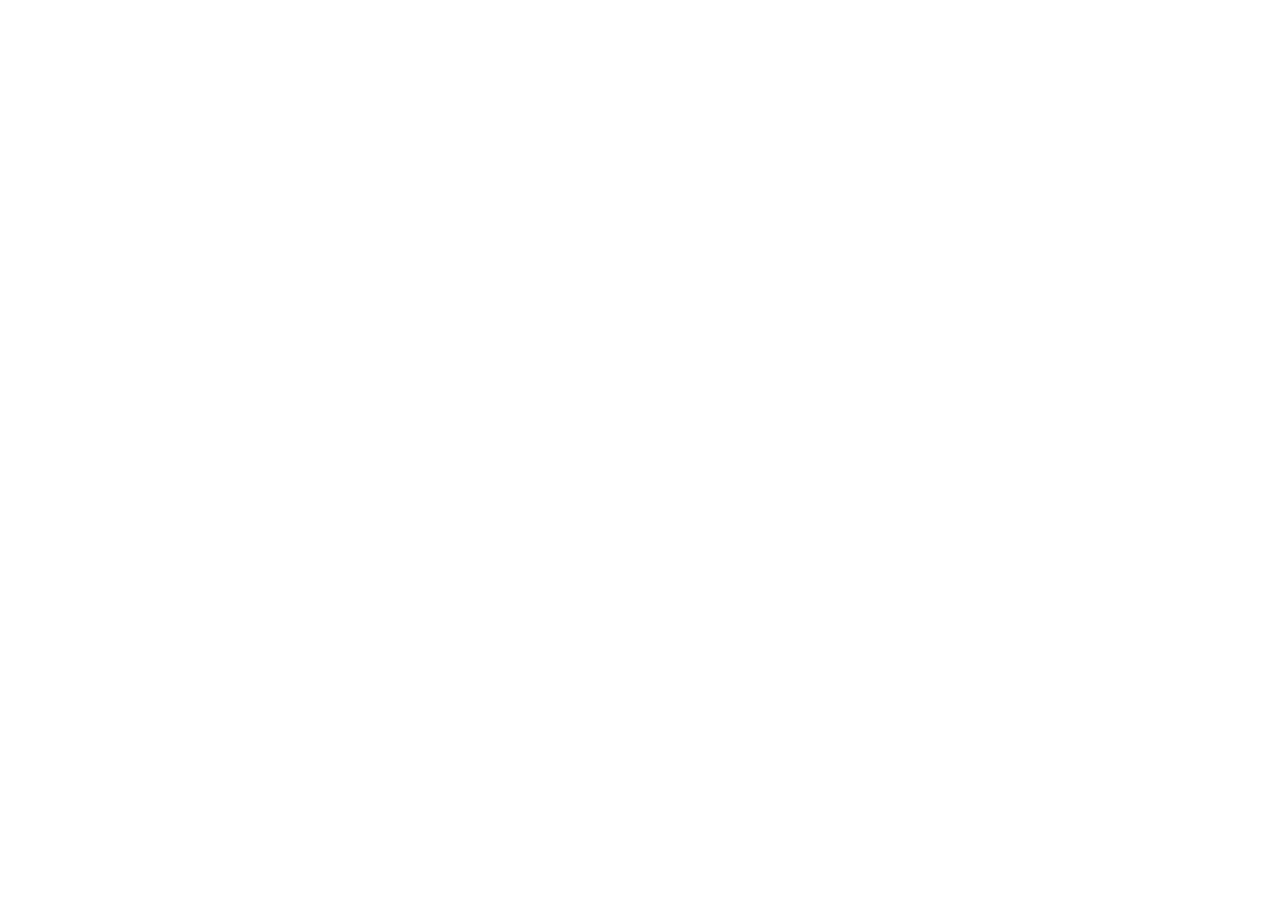
==== commit 395e1e91: "O MULA FOREX mudou para mulasociety.github.io: este endereço só reencaminha" ====
--- a/index.html
+++ b/index.html
@@ -1,108 +1,15 @@
 <!doctype html>
-<html lang="pt-PT" class="amigo">
+<!-- 31/10: o MULA FOREX mudou para https://mulasociety.github.io/ e este endereço só reencaminha para lá -->
+<html lang="pt-PT">
 <head>
 <meta charset="utf-8">
-<meta name="viewport" content="width=device-width, initial-scale=1, viewport-fit=cover">
-<meta name="jarvis-codigo" content="__CODIGO__">
-<title>MULASOCIETY ORG.</title>
-<script>window.JARVIS_API = 'https://nefwmezamnjbgtswjkoy.supabase.co/functions/v1/jarvis-amigo'; window.JARVIS_VERSAO = 'fc8539d86f'</script>
-<link rel="stylesheet" href="estilo.css?v=fc8539d86f">
-<script>try{var g=localStorage.getItem('jarvis-grafico');if(g&&g!=='escuro')document.documentElement.dataset.graf=g}catch(e){}</script>
-<link rel="icon" href="favicon.png">
-<script src="vendor/lightweight-charts.standalone.production.js"></script>
+<meta name="viewport" content="width=device-width, initial-scale=1">
+<title>MULA FOREX</title>
+<meta http-equiv="refresh" content="0; url=https://mulasociety.github.io/">
+<link rel="canonical" href="https://mulasociety.github.io/">
+<script>location.replace('https://mulasociety.github.io/' + location.hash)</script>
 </head>
-<body>
-<div id="app">
-  <header class="topo">
-    <div class="marca">MULASOCIETY ORG.</div>
-    <div class="relogio"><b class="num" id="relogio">--:--:--</b><span>Lisboa · <span class="num" id="relogioGraf">--:--</span> no teu gráfico</span></div>
-    <div class="it" id="sessoes"></div>
-    <div class="it" id="resultado"><button type="button" class="temaBtn fatBtn" id="fatBtn" aria-pressed="false" hidden><span class="fat-longo">Calendário de faturação</span><span class="fat-curto">Faturação</span> <b class="num" id="fatBtnV"></b></button><span id="resultadoTxt"></span></div>
-    <div class="dir">
-      <div class="it" id="topoRobo" hidden></div>
-      <button type="button" class="temaBtn" id="lucrosBtn" aria-haspopup="dialog" hidden>Lucros</button>
-      <button type="button" class="temaBtn" id="temaBtn" aria-haspopup="dialog">Gráfico</button>
-      <button type="button" class="temaBtn" id="grelhaBtn" aria-haspopup="dialog">Grelha</button>
-      <div class="it" id="topoConta"></div>
-      <div class="it" id="ligacao"><span class="ponto"></span>a ligar</div>
-    </div>
-  </header>
-  <main class="grelha">
-    <section class="col esq">
-      <!-- 23/10 («em vez de radar, depois vamos meter isso no teu lado, mas arquiva para já; mete as notícias aí do lado
-           esquerdo»): as notícias e o calendário passaram para o lugar do radar; o radar fica escondido até ir para o lado da conversa -->
-      <!-- 24/10 («quero que seja um card específico no topo das notícias sozinho»): o calendário num card só, por cima -->
-      <div class="card cresce noticias"><div class="tit"><span>Notícias</span><span>setas com grau<button type="button" id="pausaNot" class="pausaNot" hidden></button></span></div><div class="desliza"><div id="noticias"></div></div></div>
-      <!-- 29/10 («o calendário mete tipo em baixo das notícias, em pequeno mesmo»): por baixo das notícias, só com a altura dos eventos -->
-      <div class="card calendario"><div class="tit"><span>Calendário</span><span>médias e fortes</span></div><div id="calendario"></div></div>
-      <div class="card cresce" hidden><div class="tit"><span>Radar</span><span id="radarInfo">a ler os pares</span></div><div class="desliza" id="radar"></div></div>
-      <!-- 23/10 («também podes arquivar a força das divisas»): escondida como o radar -->
-      <div class="card" hidden><div class="tit"><span>Força das divisas</span><span>24 h · 5 dias</span></div><div class="forca" id="forca"><div class="vazio">A medir pelos 28 pares.</div></div></div>
-    </section>
-    <section class="col centro">
-      <div class="card cresce cardGraf">
-        <div class="cab">
-          <span class="sim" id="gNome">Ouro</span><span class="px num" id="gPx"></span><span class="num" id="gVar"></span>
-          <div class="seg" id="tfs"><button type="button" data-tf="1s">1 s</button><button type="button" data-tf="15m">15 min</button><button type="button" data-tf="1h">1 h</button><button type="button" data-tf="4h">4 h</button><button type="button" data-tf="1d">dia</button></div>
-          <button type="button" class="estrBtn camBtn" id="camBtn" aria-haspopup="dialog"><span class="r">Camadas</span><b id="camBtnV">0</b><svg viewBox="0 0 24 24" aria-hidden="true"><path d="m7 10 5 5 5-5"/></svg></button>
-          <button type="button" class="estrBtn" id="estrBtn" aria-haspopup="dialog"><span class="r">Estratégia</span><b id="estrBtnV">nenhuma</b><svg viewBox="0 0 24 24" aria-hidden="true"><path d="m7 10 5 5 5-5"/></svg></button><label class="estrSel" hidden><span class="sr">Estratégia no gráfico</span><select id="estrSel"><option value="">Estratégia: nenhuma</option></select></label>
-          <span class="timer num" id="gTimer" title="tempo até a vela deste tempo fechar"></span>
-          <div class="camadas" id="camadas"><button type="button" data-c="sv3">SV3</button><button type="button" data-c="ema">EMA</button><button type="button" data-c="niveis">Níveis</button><button type="button" data-c="diario">Diário</button><button type="button" data-c="asia">Ásia</button><button type="button" data-c="fibo">Fibo</button><button type="button" data-c="linhas">Linhas</button><button type="button" data-c="velas">Velas</button><button type="button" data-c="sinais">Sinais</button><button type="button" data-c="alvos">Alvos</button><button type="button" data-c="plano">Plano</button><button type="button" data-c="posicoes">Posições</button><button type="button" data-c="estoc">Estoc.</button></div>
-        </div>
-        <div id="grafico"><div id="dica"></div></div>
-        <div class="legenda"><span data-c="sv3"><i style="background:var(--rosa)"></i>vermelha do SV3</span><span data-c="sv3"><i style="background:#8b9096"></i>cinzenta</span><span data-c="sv3"><i style="background:var(--salva)"></i>verde</span><span data-c="ema"><i style="background:var(--areia)"></i><span id="legEma">EMA 200 de 15 min</span></span><span data-c="ema"><i class="trac"></i>EMA 80</span><span data-c="fibo"><i class="pont"></i>Fibonacci de 4 h</span><span data-c="diario"><i class="caixa"></i>zonas do diário</span><span data-c="linhas"><i style="background:var(--salva)"></i>linhas de tendência (4 h grossa, 1 h fina)</span><span data-c="velas">● velas de confirmação</span><span data-c="sinais">▼▲ sinais do robô</span><span class="suave">passa o rato por cima para ver o que é</span><span data-c="alvos"><i style="background:var(--salva);opacity:.55"></i>caixa verde até ao TP3, vermelha até ao stop</span></div>
-        <!-- 22/10: a máquina do tempo saiu do ecrã («retira isto»); o robô na nuvem continua a usá-la antes de entrar -->
-        <div class="maq" id="maquina" hidden></div>
-      </div>
-      <!-- 24/10 («também quero um card sozinho disto»): a tabela das estratégias num card próprio, por baixo do gráfico (app.js) -->
-      <div class="card estrTP" id="estrTP" hidden></div>
-    </section>
-    <section class="col dir">
-      <div class="card"><div class="tit"><span>Ordem</span><span class="num" id="planoVela"></span></div><div class="plano" id="plano"><div class="vazio">A ler.</div></div></div>
-      <!-- 22/10 («muitos cartões à direita», «a ordem das coisas»): por baixo do plano, um só cartão com separadores; abre no
-           «Agora», o resumo de quatro linhas, e o resto fica a um toque -->
-      <div class="card abas">
-        <div class="separadores" id="separadores"><button type="button" data-aba="macro">Dólar</button><button type="button" data-aba="agora">Agora</button><button type="button" data-aba="tendencia">Tendência</button><button type="button" data-aba="estrategias">Estratégias</button><button type="button" data-aba="observacoes">Notas</button><button type="button" data-aba="conversa">Conversa</button></div>
-        <div class="aba desliza" data-aba="agora"><div class="tit"><span>Agora</span><span class="num" id="vela"></span></div><div class="brief" id="brief"></div><div class="brief" id="conta"></div></div>
-        <div class="aba desliza" data-aba="tendencia"><div class="tit"><span>Tendência</span><span>direção pela EMA 200</span></div><div id="tendencia"><div class="vazio">A ler o dia, o 4 h, o 1 h e o 15 min.</div></div></div>
-        <div class="aba desliza" data-aba="estrategias"><div class="tit"><span>Estratégias que mandaste</span><span>aplicadas sempre</span></div><div id="estrategias"><div class="vazio">A ler.</div></div></div>
-        <!-- 24/10: o dólar e o petróleo, que confirmam (ou não) a entrada e a saída no ouro (app.js, macro) -->
-        <div class="aba desliza" data-aba="macro"><div class="tit"><span>Dólar e petróleo</span><span>confirmam o ouro?</span></div><div id="macro"><div class="vazio">A ler.</div></div></div>
-        <div class="aba desliza" data-aba="observacoes"><div class="tit"><span>Notas</span><span id="obsInfo">o que vai acontecendo</span></div><div class="obs" id="obs"></div></div>
-        <div class="aba conversa" data-aba="conversa"><div class="tit"><span>Conversa</span><span>o Claude do teu Mac</span></div><div class="conv desliza" id="conversa"></div>
-          <form class="entrada" id="pergunta"><input id="texto" placeholder="Escreve a tua pergunta…" autocomplete="off"><button type="submit">enviar</button></form></div>
-      </div>
-  <!-- 24/10 («mantém como está mas melhor só a disposição»): as opções passam para o fundo da direita; à esquerda o calendário e as notícias até ao fundo -->
-      <div class="card opcoes"><div class="tit"><span>Opções</span></div><div class="opc" id="opcoes"></div></div>
-    </section>
-  </main>
-  <!-- 30/10 («esta parte quero que seja uma página mesmo [...] para assim termos mais informação, não quero tipo popform»): o
-       calendário de faturação numa página, no lugar das três colunas; a barra de cima fica (app.js) -->
-  <main class="pagina" id="pagFat" aria-labelledby="fatTit" hidden>
-    <header class="pag-cab"><button type="button" class="temaBtn" id="fatVoltar"><svg viewBox="0 0 24 24" aria-hidden="true"><path d="m15 6-6 6 6 6"/></svg>Voltar ao gráfico</button><h1 id="fatTit">Calendário de faturação</h1><div class="fat-mes" id="fatMes"></div></header>
-    <div id="fatCorpo"><p class="fat-nota">A ler os avisos.</p></div>
-  </main>
-  <!-- 24/10 («no mobile ainda está difícil mexer; faz algo do género do TradingView para mobile»): no telemóvel não há
-       página a correr; um painel de cada vez, a ecrã inteiro, e os separadores em baixo -->
-  <nav class="mNav" id="mNav" aria-label="Painéis"><button type="button" data-m="grafico"><svg viewBox="0 0 24 24" aria-hidden="true"><path d="M7 3v18M17 3v18"/><rect x="5" y="7" width="4" height="8" rx="1"/><rect x="15" y="9" width="4" height="7" rx="1"/></svg>Gráfico</button><button type="button" data-m="estrategias"><svg viewBox="0 0 24 24" aria-hidden="true"><path d="M4 6h16M4 12h16M4 18h10"/></svg>Estratégias</button><button type="button" data-m="ordem"><svg viewBox="0 0 24 24" aria-hidden="true"><circle cx="12" cy="12" r="8"/><circle cx="12" cy="12" r="3"/></svg>Ordem</button><button type="button" data-m="analise"><svg viewBox="0 0 24 24" aria-hidden="true"><path d="M3 12h4l3-7 4 14 3-7h4"/></svg>Análise</button><button type="button" data-m="noticias"><svg viewBox="0 0 24 24" aria-hidden="true"><rect x="4" y="4" width="16" height="16" rx="2"/><path d="M8 9h8M8 13h8M8 17h5"/></svg>Notícias</button></nav>
-</div>
-<div class="dicaTopo" id="resultadoDica" hidden></div>
-<!-- 25/10: o separador «Lucros» (app.js), por cima do ecrã -->
-<div class="lucros" id="lucros" hidden>
-  <div class="lucrosFundo" data-fecha></div>
-  <section class="lucrosCaixa" role="dialog" aria-modal="true" aria-labelledby="lucrosTit">
-    <header class="lucrosCab"><h2 id="lucrosTit">Lucros</h2><button type="button" class="lucrosFechar" id="lucrosFechar" data-fecha aria-label="Fechar">×</button></header>
-    <div id="lucrosCorpo"></div>
-  </section>
-</div>
-<!-- 29/10: o «Ver mais» dos avisos que fecharam (app.js), na mesma janela dos Lucros -->
-<div class="lucros" id="fechados" hidden>
-  <div class="lucrosFundo" data-fecha></div>
-  <section class="lucrosCaixa fechadosCaixa" role="dialog" aria-modal="true" aria-labelledby="fechadosTit">
-    <header class="lucrosCab"><h2 id="fechadosTit">Fecharam nas últimas 24 h</h2><button type="button" class="lucrosFechar" id="fechadosFechar" data-fecha aria-label="Fechar">×</button></header>
-    <div id="fechadosCorpo"></div>
-  </section>
-</div>
-<script type="module" src="app.js?v=fc8539d86f"></script>
+<body style="margin:0;padding:24px;background:#0f1113;color:#c9cdd2;font:16px/1.5 -apple-system,system-ui,sans-serif">
+<p>O MULA FOREX mudou para <a href="https://mulasociety.github.io/" style="color:#d2ab68">mulasociety.github.io</a></p>
 </body>
 </html>
